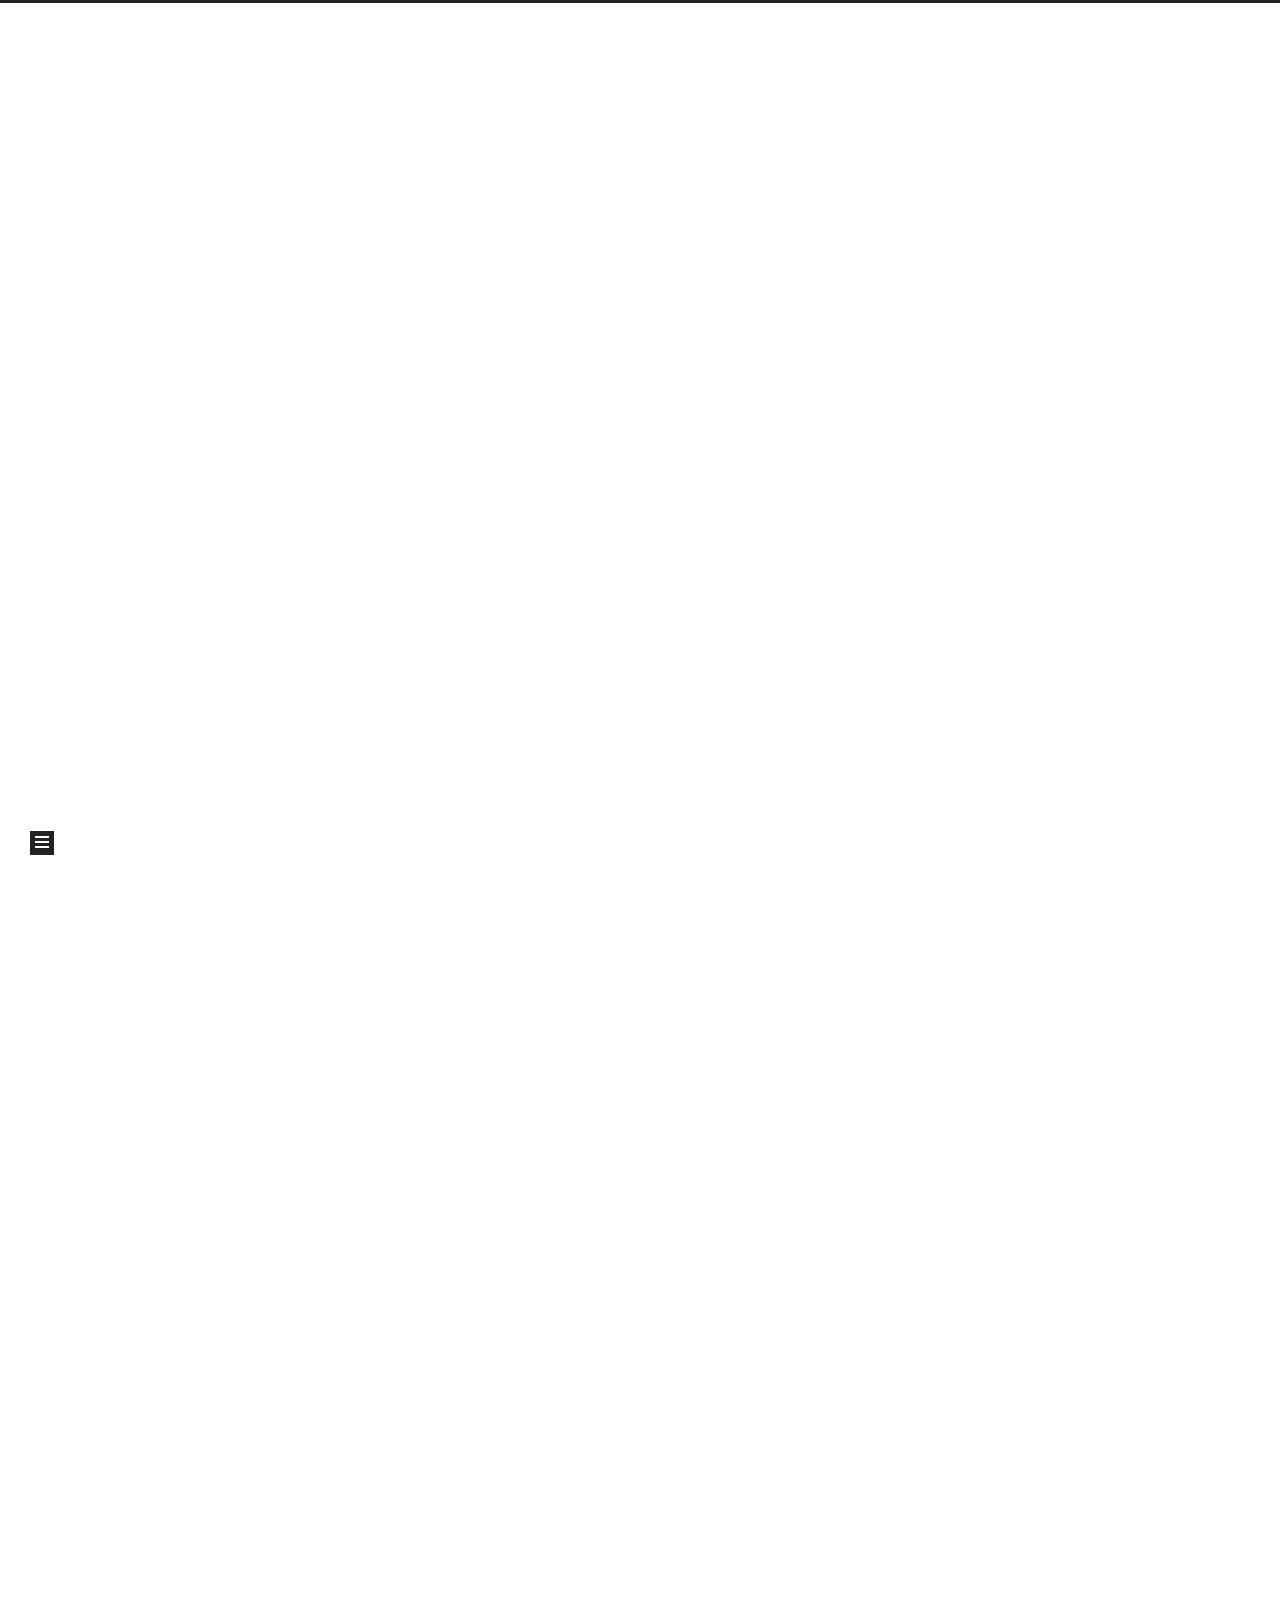
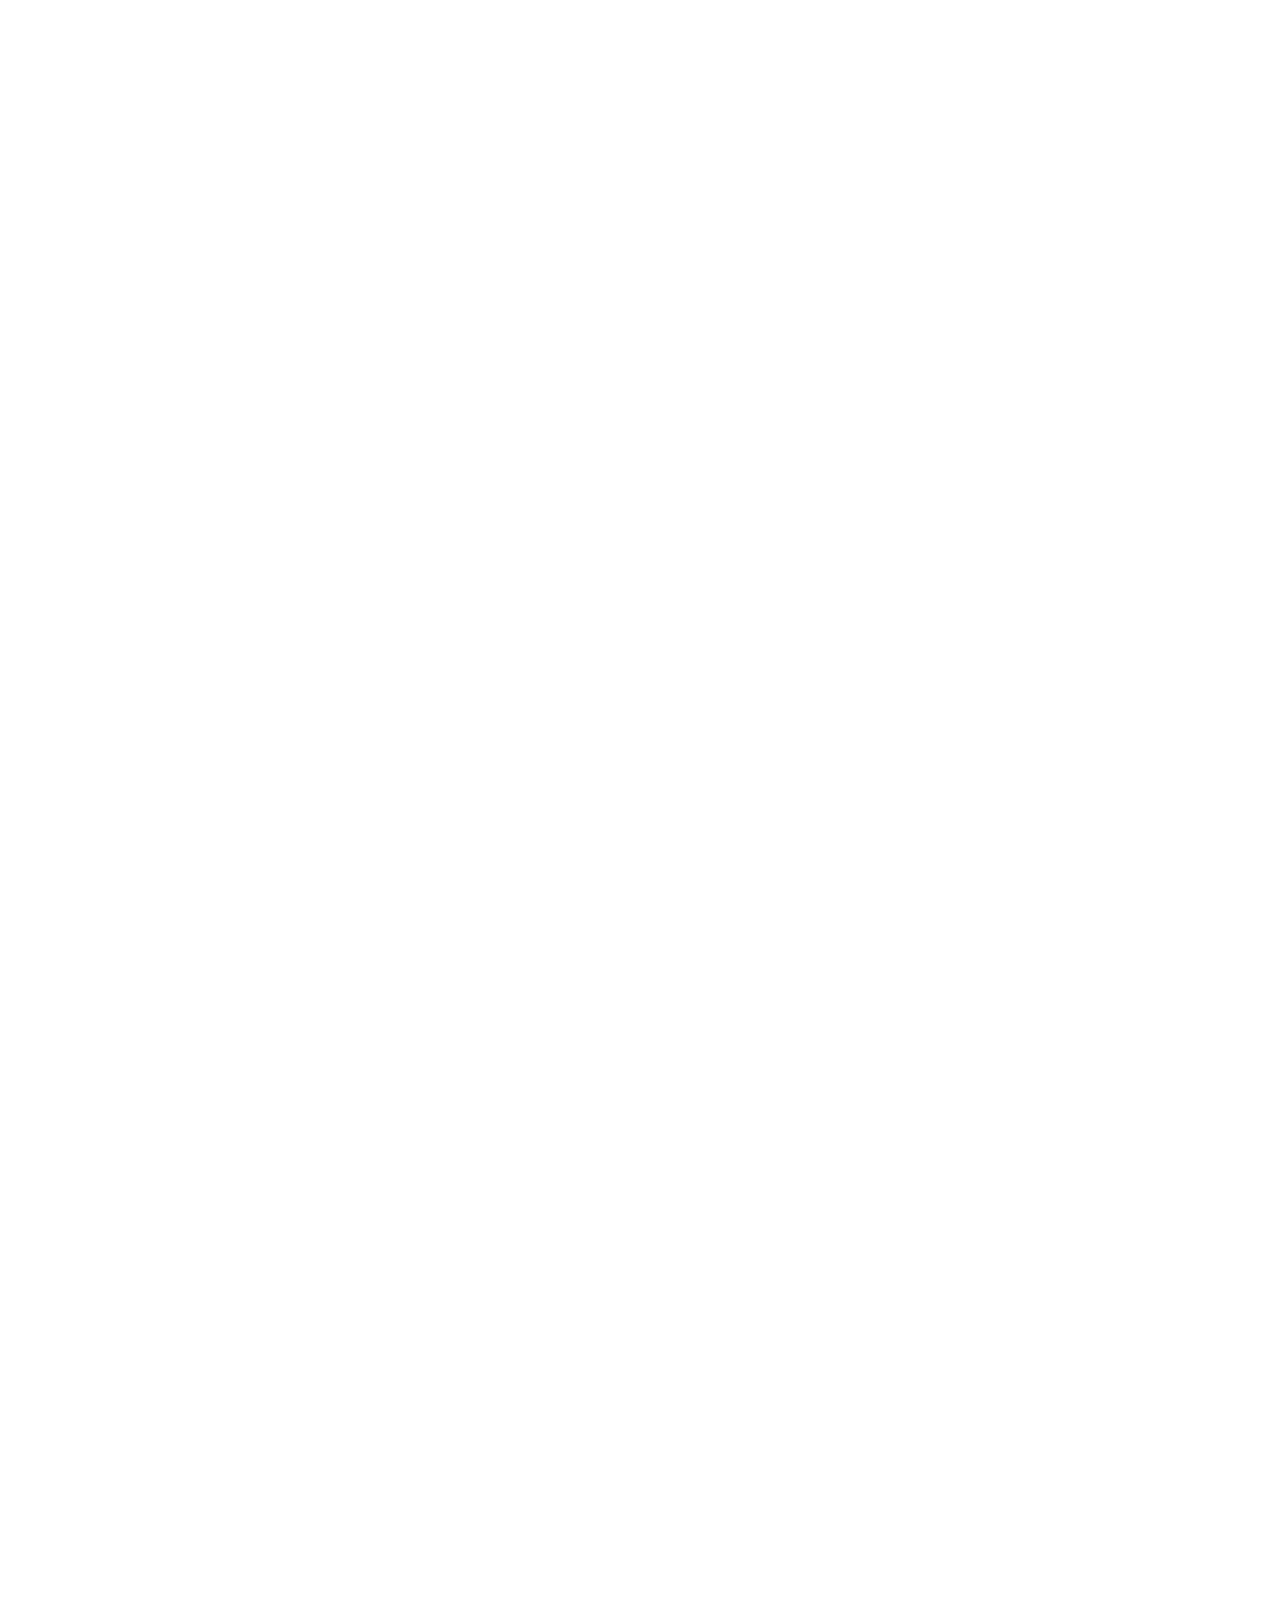
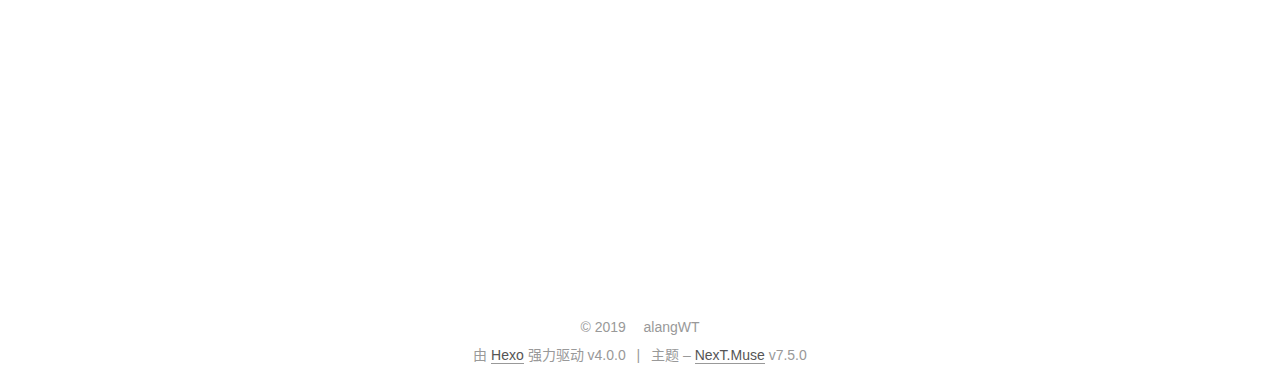
==== index.html @ 8edb8cb4 "Site updated: 2019-11-03 23:47:47" ====
<!DOCTYPE html>
<html lang="zh-CN">
<head>
  <meta charset="UTF-8">
<meta name="viewport" content="width=device-width, initial-scale=1, maximum-scale=2">
<meta name="theme-color" content="#222">
<meta name="generator" content="Hexo 4.0.0">
  <link rel="apple-touch-icon" sizes="180x180" href="/images/apple-touch-icon-next.png">
  <link rel="icon" type="image/png" sizes="32x32" href="/images/favicon-32x32-next.png">
  <link rel="icon" type="image/png" sizes="16x16" href="/images/favicon-16x16-next.png">
  <link rel="mask-icon" href="/images/logo.svg" color="#222">
  <link rel="alternate" href="/atom.xml" title="[object Object]" type="application/atom+xml">

<link rel="stylesheet" href="/css/main.css">


<link rel="stylesheet" href="/lib/font-awesome/css/font-awesome.min.css">


<script id="hexo-configurations">
  var NexT = window.NexT || {};
  var CONFIG = {
    root: '/',
    scheme: 'Muse',
    version: '7.5.0',
    exturl: false,
    sidebar: {"position":"left","display":"post","offset":12,"onmobile":false},
    copycode: {"enable":false,"show_result":false,"style":null},
    back2top: {"enable":true,"sidebar":false,"scrollpercent":false},
    bookmark: {"enable":false,"color":"#222","save":"auto"},
    fancybox: false,
    mediumzoom: false,
    lazyload: false,
    pangu: false,
    algolia: {
      appID: '',
      apiKey: '',
      indexName: '',
      hits: {"per_page":10},
      labels: {"input_placeholder":"Search for Posts","hits_empty":"We didn't find any results for the search: ${query}","hits_stats":"${hits} results found in ${time} ms"}
    },
    localsearch: {"enable":false,"trigger":"auto","top_n_per_article":1,"unescape":false,"preload":false},
    path: '',
    motion: {"enable":true,"async":false,"transition":{"post_block":"fadeIn","post_header":"slideDownIn","post_body":"slideDownIn","coll_header":"slideLeftIn","sidebar":"slideUpIn"}},
    translation: {
      copy_button: '复制',
      copy_success: '复制成功',
      copy_failure: '复制失败'
    },
    sidebarPadding: 40
  };
</script>

  <meta name="description" content="纪实,算法,信号,学习.">
<meta property="og:type" content="website">
<meta property="og:title" content="[object Object]">
<meta property="og:url" content="http:&#x2F;&#x2F;yoursite.com&#x2F;nightteam&#x2F;index.html">
<meta property="og:site_name" content="[object Object]">
<meta property="og:description" content="纪实,算法,信号,学习.">
<meta property="og:locale" content="zh-CN">
<meta name="twitter:card" content="summary">

<link rel="canonical" href="http://yoursite.com/nightteam/">


<script id="page-configurations">
  // https://hexo.io/docs/variables.html
  CONFIG.page = {
    sidebar: "",
    isHome: true,
    isPost: false,
    isPage: false,
    isArchive: false
  };
</script>

  <title>[object Object]</title>
  






  <noscript>
  <style>
  .use-motion .brand,
  .use-motion .menu-item,
  .sidebar-inner,
  .use-motion .post-block,
  .use-motion .pagination,
  .use-motion .comments,
  .use-motion .post-header,
  .use-motion .post-body,
  .use-motion .collection-header { opacity: initial; }

  .use-motion .site-title,
  .use-motion .site-subtitle {
    opacity: initial;
    top: initial;
  }

  .use-motion .logo-line-before i { left: initial; }
  .use-motion .logo-line-after i { right: initial; }
  </style>
</noscript>

</head>

<body itemscope itemtype="http://schema.org/WebPage">
  <div class="container use-motion">
    <div class="headband"></div>

    <header class="header" itemscope itemtype="http://schema.org/WPHeader">
      <div class="header-inner"><div class="site-brand-container">
  <div class="site-meta">

    <div>
      <a href="/" class="brand" rel="start">
        <span class="logo-line-before"><i></i></span>
        <span class="site-title">[object Object]</span>
        <span class="logo-line-after"><i></i></span>
      </a>
    </div>
        <p class="site-subtitle">脚印会旧而梦还在走,太阳尚远但一定会有</p>
  </div>

  <div class="site-nav-toggle">
    <div class="toggle" aria-label="切换导航栏">
      <span class="toggle-line toggle-line-first"></span>
      <span class="toggle-line toggle-line-middle"></span>
      <span class="toggle-line toggle-line-last"></span>
    </div>
  </div>
</div>


<nav class="site-nav">
  
  <ul id="menu" class="menu">
        <li class="menu-item menu-item-home">

    <a href="/" rel="section"><i class="fa fa-fw fa-home"></i>首页</a>

  </li>
        <li class="menu-item menu-item-archives">

    <a href="/archives/" rel="section"><i class="fa fa-fw fa-archive"></i>归档</a>

  </li>
  </ul>

</nav>
</div>
    </header>

    
  <div class="back-to-top">
    <i class="fa fa-arrow-up"></i>
    <span>0%</span>
  </div>


    <main class="main">
      <div class="main-inner">
        <div class="content-wrap">
          

          <div class="content">
            

  <div class="posts-expand">
        
  
  
  <article itemscope itemtype="http://schema.org/Article" class="post-block home" lang="zh-CN">
    <link itemprop="mainEntityOfPage" href="http://yoursite.com/nightteam/2019/11/03/markdown/">

    <span hidden itemprop="author" itemscope itemtype="http://schema.org/Person">
      <meta itemprop="image" content="/images/avatar.gif">
      <meta itemprop="name" content="alangWT">
      <meta itemprop="description" content="纪实,算法,信号,学习.">
    </span>

    <span hidden itemprop="publisher" itemscope itemtype="http://schema.org/Organization">
      <meta itemprop="name" content="[object Object]">
    </span>
      <header class="post-header">
        <h1 class="post-title" itemprop="name headline">
          
            <a href="/2019/11/03/markdown/" class="post-title-link" itemprop="url">markdown</a>
        </h1>

        <div class="post-meta">
            <span class="post-meta-item">
              <span class="post-meta-item-icon">
                <i class="fa fa-calendar-o"></i>
              </span>
              <span class="post-meta-item-text">发表于</span>
              

              <time title="创建时间：2019-11-03 19:09:07 / 修改时间：19:10:21" itemprop="dateCreated datePublished" datetime="2019-11-03T19:09:07+08:00">2019-11-03</time>
            </span>

          

        </div>
      </header>

    
    
    
    <div class="post-body" itemprop="articleBody">

      
          <h1 id="Day-1-Learning-How-to-use-Markdown"><a href="#Day-1-Learning-How-to-use-Markdown" class="headerlink" title="Day 1 Learning How to use Markdown ?"></a>Day 1 Learning <code>How to use Markdown ?</code></h1><ul>
<li><p>2019.10.9</p>
<p>  接触markdown<br>  斜体:<em>文字</em><br>  粗体:<strong>文字</strong><br>  分割线:</p>
<hr>
<p>  粗斜体:<strong><em>文字</em></strong>  </p>
<h1 id="标题"><a href="#标题" class="headerlink" title="标题"></a>标题</h1><h2 id="标题二级"><a href="#标题二级" class="headerlink" title="标题二级"></a>标题二级</h2><p>  1.列表<br>  2.列表  </p>
<ul>
<li>列表  </li>
</ul>
<ul>
<li>列表  </li>
</ul>
<ul>
<li>列表  </li>
</ul>
<hr>
<p>  <code>代码框</code><br>  <a href="https://github.com/TaowuNO1/TaowuNO1.github.io" target="_blank" rel="noopener">名称</a><br>  <img src="https://imgsa.baidu.com/forum/w%3D580/sign=a6c605584910b912bfc1f6f6f3fffcb5/79c2e71190ef76c6cc38b9c89316fdfaae51670e.jpg" alt="图片">)(地址又叫URL(相对路径))   </p>
<hr>
<p>  [图片3] [1]<br>  大幅度<br>  [1] :  <a href="https://imgsa.baidu.com/forum/w%3D580/sign=a6c605584910b912bfc1f6f6f3fffcb5/79c2e71190ef76c6cc38b9c89316fdfaae51670e.jpg" target="_blank" rel="noopener">https://imgsa.baidu.com/forum/w%3D580/sign=a6c605584910b912bfc1f6f6f3fffcb5/79c2e71190ef76c6cc38b9c89316fdfaae51670e.jpg</a>  </p>
<hr>
<h1 id="Day-2-Learning-numpy"><a href="#Day-2-Learning-numpy" class="headerlink" title="Day 2 Learning numpy"></a>Day 2 Learning <code>numpy</code></h1></li>
<li><p>2019.10.11   </p>
<p><a href="https://docs.scipy.org/doc/numpy/reference/generated/numpy.convolve.html#r17" target="_blank" rel="noopener">numpy.convolve</a><br><a href="https://blog.csdn.net/wkj3022073/article/details/45585837" target="_blank" rel="noopener">Convolution卷积算法python以numpy，Matplotlib实现</a></p>
</li>
</ul>

      
    </div>

    
    
    
      <footer class="post-footer">
        <div class="post-eof"></div>
      </footer>
  </article>
  
  
  

        
  
  
  <article itemscope itemtype="http://schema.org/Article" class="post-block home" lang="zh-CN">
    <link itemprop="mainEntityOfPage" href="http://yoursite.com/nightteam/2019/11/03/hello-world/">

    <span hidden itemprop="author" itemscope itemtype="http://schema.org/Person">
      <meta itemprop="image" content="/images/avatar.gif">
      <meta itemprop="name" content="alangWT">
      <meta itemprop="description" content="纪实,算法,信号,学习.">
    </span>

    <span hidden itemprop="publisher" itemscope itemtype="http://schema.org/Organization">
      <meta itemprop="name" content="[object Object]">
    </span>
      <header class="post-header">
        <h1 class="post-title" itemprop="name headline">
          
            <a href="/2019/11/03/hello-world/" class="post-title-link" itemprop="url">Hello World</a>
        </h1>

        <div class="post-meta">
            <span class="post-meta-item">
              <span class="post-meta-item-icon">
                <i class="fa fa-calendar-o"></i>
              </span>
              <span class="post-meta-item-text">发表于</span>

              <time title="创建时间：2019-11-03 18:53:00" itemprop="dateCreated datePublished" datetime="2019-11-03T18:53:00+08:00">2019-11-03</time>
            </span>

          

        </div>
      </header>

    
    
    
    <div class="post-body" itemprop="articleBody">

      
          <p>Welcome to <a href="https://hexo.io/" target="_blank" rel="noopener">Hexo</a>! This is your very first post. Check <a href="https://hexo.io/docs/" target="_blank" rel="noopener">documentation</a> for more info. If you get any problems when using Hexo, you can find the answer in <a href="https://hexo.io/docs/troubleshooting.html" target="_blank" rel="noopener">troubleshooting</a> or you can ask me on <a href="https://github.com/hexojs/hexo/issues" target="_blank" rel="noopener">GitHub</a>.</p>
<h2 id="Quick-Start"><a href="#Quick-Start" class="headerlink" title="Quick Start"></a>Quick Start</h2><h3 id="Create-a-new-post"><a href="#Create-a-new-post" class="headerlink" title="Create a new post"></a>Create a new post</h3><figure class="highlight bash"><table><tr><td class="gutter"><pre><span class="line">1</span><br></pre></td><td class="code"><pre><span class="line">$ hexo new <span class="string">"My New Post"</span></span><br></pre></td></tr></table></figure>

<p>More info: <a href="https://hexo.io/docs/writing.html" target="_blank" rel="noopener">Writing</a></p>
<h3 id="Run-server"><a href="#Run-server" class="headerlink" title="Run server"></a>Run server</h3><figure class="highlight bash"><table><tr><td class="gutter"><pre><span class="line">1</span><br></pre></td><td class="code"><pre><span class="line">$ hexo server</span><br></pre></td></tr></table></figure>

<p>More info: <a href="https://hexo.io/docs/server.html" target="_blank" rel="noopener">Server</a></p>
<h3 id="Generate-static-files"><a href="#Generate-static-files" class="headerlink" title="Generate static files"></a>Generate static files</h3><figure class="highlight bash"><table><tr><td class="gutter"><pre><span class="line">1</span><br></pre></td><td class="code"><pre><span class="line">$ hexo generate</span><br></pre></td></tr></table></figure>

<p>More info: <a href="https://hexo.io/docs/generating.html" target="_blank" rel="noopener">Generating</a></p>
<h3 id="Deploy-to-remote-sites"><a href="#Deploy-to-remote-sites" class="headerlink" title="Deploy to remote sites"></a>Deploy to remote sites</h3><figure class="highlight bash"><table><tr><td class="gutter"><pre><span class="line">1</span><br></pre></td><td class="code"><pre><span class="line">$ hexo deploy</span><br></pre></td></tr></table></figure>

<p>More info: <a href="https://hexo.io/docs/one-command-deployment.html" target="_blank" rel="noopener">Deployment</a></p>

      
    </div>

    
    
    
      <footer class="post-footer">
        <div class="post-eof"></div>
      </footer>
  </article>
  
  
  

        
  
  
  <article itemscope itemtype="http://schema.org/Article" class="post-block home" lang="zh-CN">
    <link itemprop="mainEntityOfPage" href="http://yoursite.com/nightteam/2019/11/03/post/">

    <span hidden itemprop="author" itemscope itemtype="http://schema.org/Person">
      <meta itemprop="image" content="/images/avatar.gif">
      <meta itemprop="name" content="alangWT">
      <meta itemprop="description" content="纪实,算法,信号,学习.">
    </span>

    <span hidden itemprop="publisher" itemscope itemtype="http://schema.org/Organization">
      <meta itemprop="name" content="[object Object]">
    </span>
      <header class="post-header">
        <h1 class="post-title" itemprop="name headline">
          
            <a href="/2019/11/03/post/" class="post-title-link" itemprop="url">[object Object]</a>
        </h1>

        <div class="post-meta">
            <span class="post-meta-item">
              <span class="post-meta-item-icon">
                <i class="fa fa-calendar-o"></i>
              </span>
              <span class="post-meta-item-text">发表于</span>

              <time title="创建时间：2019-11-03 18:53:00" itemprop="dateCreated datePublished" datetime="2019-11-03T18:53:00+08:00">2019-11-03</time>
            </span>

          

        </div>
      </header>

    
    
    
    <div class="post-body" itemprop="articleBody">

      
          
      
    </div>

    
    
    
      <footer class="post-footer">
        <div class="post-eof"></div>
      </footer>
  </article>
  
  
  

  </div>

  



          </div>
          

        </div>
          
  
  <div class="toggle sidebar-toggle">
    <span class="toggle-line toggle-line-first"></span>
    <span class="toggle-line toggle-line-middle"></span>
    <span class="toggle-line toggle-line-last"></span>
  </div>

  <aside class="sidebar">
    <div class="sidebar-inner">

      <ul class="sidebar-nav motion-element">
        <li class="sidebar-nav-toc">
          文章目录
        </li>
        <li class="sidebar-nav-overview">
          站点概览
        </li>
      </ul>

      <!--noindex-->
      <div class="post-toc-wrap sidebar-panel">
      </div>
      <!--/noindex-->

      <div class="site-overview-wrap sidebar-panel">
        <div class="site-author motion-element" itemprop="author" itemscope itemtype="http://schema.org/Person">
  <img class="site-author-image" itemprop="image" alt="alangWT"
    src="/images/avatar.gif">
  <p class="site-author-name" itemprop="name">alangWT</p>
  <div class="site-description" itemprop="description">纪实,算法,信号,学习.</div>
</div>
<div class="site-state-wrap motion-element">
  <nav class="site-state">
      <div class="site-state-item site-state-posts">
          <a href="/archives/">
        
          <span class="site-state-item-count">3</span>
          <span class="site-state-item-name">日志</span>
        </a>
      </div>
  </nav>
</div>
  <div class="feed-link motion-element">
    <a href="/atom.xml" rel="alternate">
      <i class="fa fa-rss"></i>RSS
    </a>
  </div>



      </div>

    </div>
  </aside>
  <div id="sidebar-dimmer"></div>


      </div>
    </main>

    <footer class="footer">
      <div class="footer-inner">
        

<div class="copyright">
  
  &copy; 
  <span itemprop="copyrightYear">2019</span>
  <span class="with-love">
    <i class="fa fa-user"></i>
  </span>
  <span class="author" itemprop="copyrightHolder">alangWT</span>
</div>
  <div class="powered-by">由 <a href="https://hexo.io/" class="theme-link" rel="noopener" target="_blank">Hexo</a> 强力驱动 v4.0.0
  </div>
  <span class="post-meta-divider">|</span>
  <div class="theme-info">主题 – <a href="https://muse.theme-next.org/" class="theme-link" rel="noopener" target="_blank">NexT.Muse</a> v7.5.0
  </div>

        












        
      </div>
    </footer>
  </div>

  
  <script src="/lib/anime.min.js"></script>
  <script src="/lib/velocity/velocity.min.js"></script>
  <script src="/lib/velocity/velocity.ui.min.js"></script>
<script src="/js/utils.js"></script><script src="/js/motion.js"></script>
<script src="/js/schemes/muse.js"></script>
<script src="/js/next-boot.js"></script>



  
















  

  

</body>
</html>
---- css/main.css ----
html {
  line-height: 1.15; /* 1 */
  -webkit-text-size-adjust: 100%; /* 2 */
}
body {
  margin: 0;
}
main {
  display: block;
}
h1 {
  font-size: 2em;
  margin: 0.67em 0;
}
hr {
  box-sizing: content-box; /* 1 */
  height: 0; /* 1 */
  overflow: visible; /* 2 */
}
pre {
  font-family: monospace, monospace; /* 1 */
  font-size: 1em; /* 2 */
}
a {
  background: transparent;
}
abbr[title] {
  border-bottom: none; /* 1 */
  text-decoration: underline; /* 2 */
  text-decoration: underline dotted; /* 2 */
}
b,
strong {
  font-weight: bolder;
}
code,
kbd,
samp {
  font-family: monospace, monospace; /* 1 */
  font-size: 1em; /* 2 */
}
small {
  font-size: 80%;
}
sub,
sup {
  font-size: 75%;
  line-height: 0;
  position: relative;
  vertical-align: baseline;
}
sub {
  bottom: -0.25em;
}
sup {
  top: -0.5em;
}
img {
  border-style: none;
}
button,
input,
optgroup,
select,
textarea {
  font-family: inherit; /* 1 */
  font-size: 100%; /* 1 */
  line-height: 1.15; /* 1 */
  margin: 0; /* 2 */
}
button,
input {
/* 1 */
  overflow: visible;
}
button,
select {
/* 1 */
  text-transform: none;
}
button,
[type='button'],
[type='reset'],
[type='submit'] {
  -webkit-appearance: button;
}
button::-moz-focus-inner,
[type='button']::-moz-focus-inner,
[type='reset']::-moz-focus-inner,
[type='submit']::-moz-focus-inner {
  border-style: none;
  padding: 0;
}
button:-moz-focusring,
[type='button']:-moz-focusring,
[type='reset']:-moz-focusring,
[type='submit']:-moz-focusring {
  outline: 1px dotted ButtonText;
}
fieldset {
  padding: 0.35em 0.75em 0.625em;
}
legend {
  box-sizing: border-box; /* 1 */
  color: inherit; /* 2 */
  display: table; /* 1 */
  max-width: 100%; /* 1 */
  padding: 0; /* 3 */
  white-space: normal; /* 1 */
}
progress {
  vertical-align: baseline;
}
textarea {
  overflow: auto;
}
[type='checkbox'],
[type='radio'] {
  box-sizing: border-box; /* 1 */
  padding: 0; /* 2 */
}
[type='number']::-webkit-inner-spin-button,
[type='number']::-webkit-outer-spin-button {
  height: auto;
}
[type='search'] {
  outline-offset: -2px; /* 2 */
  -webkit-appearance: textfield; /* 1 */
}
[type='search']::-webkit-search-decoration {
  -webkit-appearance: none;
}
::-webkit-file-upload-button {
  font: inherit; /* 2 */
  -webkit-appearance: button; /* 1 */
}
details {
  display: block;
}
summary {
  display: list-item;
}
template {
  display: none;
}
[hidden] {
  display: none;
}
::selection {
  background: #262a30;
  color: #fff;
}
html,
body {
  height: 100%;
}
body {
  background: #fff;
  color: #555;
  font-family: 'Lato', "PingFang SC", "Microsoft YaHei", sans-serif;
  font-size: 1em;
  line-height: 2;
}
@media (max-width: 991px) {
  body {
    padding-left: 0 !important;
    padding-right: 0 !important;
  }
}
h1,
h2,
h3,
h4,
h5,
h6 {
  font-family: 'Lato', "PingFang SC", "Microsoft YaHei", sans-serif;
  font-weight: bold;
  line-height: 1.5;
  margin: 20px 0 15px;
  padding: 0;
}
h1 {
  font-size: 1.5em;
}
h2 {
  font-size: 1.375em;
}
h3 {
  font-size: 1.25em;
}
h4 {
  font-size: 1.125em;
}
h5 {
  font-size: 1em;
}
h6 {
  font-size: 0.875em;
}
p {
  margin: 0 0 20px 0;
}
a,
span.exturl {
  overflow-wrap: break-word;
  word-wrap: break-word;
  border-bottom: 1px solid #999;
  color: #555;
  outline: 0;
  text-decoration: none;
  cursor: pointer;
}
a:hover,
span.exturl:hover {
  border-bottom-color: #222;
  color: #222;
}
iframe,
img,
video {
  display: block;
  margin-left: auto;
  margin-right: auto;
  max-width: 100%;
}
hr {
  background-color: #ddd;
  background-image: repeating-linear-gradient(-45deg, #fff, #fff 4px, transparent 4px, transparent 8px);
  border: 0;
  height: 3px;
  margin: 40px 0;
}
blockquote {
  border-left: 4px solid #ddd;
  color: #666;
  margin: 0;
  padding: 0 15px;
}
blockquote cite::before {
  content: '-';
  padding: 0 5px;
}
dt {
  font-weight: 700;
}
dd {
  margin: 0;
  padding: 0;
}
kbd {
  background-color: #f5f5f5;
  background-image: linear-gradient(#eee, #fff, #eee);
  border: 1px solid #ccc;
  border-radius: 0.2em;
  box-shadow: 0.1em 0.1em 0.2em rgba(0,0,0,0.1);
  font-family: inherit;
  padding: 0.1em 0.3em;
  white-space: nowrap;
}
.table-container {
  -webkit-overflow-scrolling: touch;
  overflow: auto;
}
table {
  border-collapse: collapse;
  border-spacing: 0;
  font-size: 0.875em;
  margin: 0 0 20px 0;
  width: 100%;
}
table > tbody > tr:nth-of-type(odd) {
  background: #f9f9f9;
}
table > tbody > tr:hover {
  background: #f5f5f5;
}
caption,
th,
td {
  font-weight: normal;
  padding: 8px;
  text-align: left;
  vertical-align: middle;
}
th,
td {
  border: 1px solid #ddd;
  border-bottom: 3px solid #ddd;
}
th {
  font-weight: 700;
  padding-bottom: 10px;
}
td {
  border-bottom-width: 1px;
}
.btn {
  background: #222;
  border: 2px solid #222;
  border-radius: 0;
  color: #fff;
  display: inline-block;
  font-size: 0.875em;
  line-height: 2;
  padding: 0 20px;
  text-decoration: none;
  transition-property: background-color;
  transition-delay: 0s;
  transition-duration: 0.2s;
  transition-timing-function: ease-in-out;
}
.btn:hover {
  background: #fff;
  border-color: #222;
  color: #222;
}
.btn + .btn {
  margin: 0 0 8px 8px;
}
.btn .fa-fw {
  text-align: left;
  width: 1.285714285714286em;
}
.toggle {
  line-height: 0;
}
.toggle .toggle-line {
  background: #fff;
  display: inline-block;
  height: 2px;
  left: 0;
  position: relative;
  top: 0;
  transition: all 0.4s;
  vertical-align: top;
  width: 100%;
}
.toggle .toggle-line:not(:first-child) {
  margin-top: 3px;
}
.toggle.toggle-arrow .toggle-line-first {
  left: 50%;
  top: 2px;
  transform: rotate(45deg);
  width: 50%;
}
.toggle.toggle-arrow .toggle-line-middle {
  left: 2px;
  width: 90%;
}
.toggle.toggle-arrow .toggle-line-last {
  left: 50%;
  top: -2px;
  transform: rotate(-45deg);
  width: 50%;
}
.toggle.toggle-close .toggle-line-first {
  transform: rotate(-45deg);
  top: 5px;
}
.toggle.toggle-close .toggle-line-middle {
  opacity: 0;
}
.toggle.toggle-close .toggle-line-last {
  transform: rotate(45deg);
  top: -5px;
}
pre,
.highlight {
  background: #f7f7f7;
  color: #4d4d4c;
  line-height: 1.6;
  margin: 0 auto 20px;
}
pre,
code {
  font-family: consolas, Menlo, monospace, "PingFang SC", "Microsoft YaHei";
}
code {
  background: #eee;
  border-radius: 3px;
  color: #555;
  padding: 2px 4px;
  overflow-wrap: break-word;
  word-wrap: break-word;
}
pre {
  overflow: auto;
  padding: 10px;
}
pre code {
  background: none;
  color: #4d4d4c;
  font-size: 0.875em;
  padding: 0;
  text-shadow: none;
}
.highlight *::selection {
  background: #d6d6d6;
}
.highlight pre {
  border: 0;
  margin: 0;
  padding: 10px 0;
}
.highlight table {
  border: 0;
  margin: 0;
  width: auto;
}
.highlight td {
  border: 0;
  padding: 0;
}
.highlight figcaption {
  background: #eee;
  color: #4d4d4c;
  line-height: 1em;
  margin: 0;
  padding: 0.5em;
}
.highlight figcaption::before,
.highlight figcaption::after {
  content: ' ';
  display: table;
}
.highlight figcaption::after {
  clear: both;
}
.highlight figcaption a {
  color: #4d4d4c;
  float: right;
}
.highlight figcaption a:hover {
  border-bottom-color: #4d4d4c;
}
.highlight .gutter pre {
  background: #eff2f3;
  color: #869194;
  padding-left: 10px;
  padding-right: 10px;
  text-align: right;
}
.highlight .code pre {
  background: #f7f7f7;
  padding-left: 10px;
  width: 100%;
}
.gutter {
  -moz-user-select: none;
  -ms-user-select: none;
  -webkit-user-select: none;
  user-select: none;
}
.gist table {
  width: auto;
}
.gist table td {
  border: 0;
}
pre .deletion {
  background: #fdd;
}
pre .addition {
  background: #dfd;
}
pre .meta {
  color: #eab700;
  -moz-user-select: none;
  -ms-user-select: none;
  -webkit-user-select: none;
  user-select: none;
}
pre .comment {
  color: #8e908c;
}
pre .variable,
pre .attribute,
pre .tag,
pre .name,
pre .regexp,
pre .ruby .constant,
pre .xml .tag .title,
pre .xml .pi,
pre .xml .doctype,
pre .html .doctype,
pre .css .id,
pre .css .class,
pre .css .pseudo {
  color: #c82829;
}
pre .number,
pre .preprocessor,
pre .built_in,
pre .builtin-name,
pre .literal,
pre .params,
pre .constant,
pre .command {
  color: #f5871f;
}
pre .ruby .class .title,
pre .css .rules .attribute,
pre .string,
pre .symbol,
pre .value,
pre .inheritance,
pre .header,
pre .ruby .symbol,
pre .xml .cdata,
pre .special,
pre .formula {
  color: #718c00;
}
pre .title,
pre .css .hexcolor {
  color: #3e999f;
}
pre .function,
pre .python .decorator,
pre .python .title,
pre .ruby .function .title,
pre .ruby .title .keyword,
pre .perl .sub,
pre .javascript .title,
pre .coffeescript .title {
  color: #4271ae;
}
pre .keyword,
pre .javascript .function {
  color: #8959a8;
}
.blockquote-center {
  border-left: none;
  margin: 40px 0;
  padding: 0;
  position: relative;
  text-align: center;
}
.blockquote-center::before,
.blockquote-center::after {
  background-repeat: no-repeat;
  background-size: 22px 22px;
  content: ' ';
  display: block;
  height: 24px;
  opacity: 0.2;
  position: absolute;
  width: 100%;
}
.blockquote-center::before {
  background-image: url("../images/quote-l.svg");
  background-position: 0 -6px;
  border-top: 1px solid #ccc;
  top: -20px;
}
.blockquote-center::after {
  background-image: url("../images/quote-r.svg");
  background-position: 100% 8px;
  border-bottom: 1px solid #ccc;
  bottom: -20px;
}
.blockquote-center p,
.blockquote-center div {
  text-align: center;
}
.post-body .group-picture img {
  border: 0;
  margin: 0 auto;
  padding: 0 3px;
}
.post-body .group-picture-row {
  margin-bottom: 6px;
  overflow: hidden;
}
.post-body .group-picture-column {
  float: left;
  margin-bottom: 10px;
}
.post-body .label {
  display: inline;
  padding: 0 2px;
}
.post-body .label.default {
  background: #f0f0f0;
}
.post-body .label.primary {
  background: #efe6f7;
}
.post-body .label.info {
  background: #e5f2f8;
}
.post-body .label.success {
  background: #e7f4e9;
}
.post-body .label.warning {
  background: #fcf6e1;
}
.post-body .label.danger {
  background: #fae8eb;
}
.post-body .tabs {
  margin-bottom: 20px;
}
.post-body .tabs,
.tabs-comment {
  display: block;
  padding-top: 10px;
  position: relative;
}
.post-body .tabs ul.nav-tabs,
.tabs-comment ul.nav-tabs {
  display: flex;
  flex-wrap: wrap;
  margin: 0;
  margin-bottom: -1px;
  padding: 0;
}
@media (max-width: 413px) {
  .post-body .tabs ul.nav-tabs,
  .tabs-comment ul.nav-tabs {
    display: block;
    margin-bottom: 5px;
  }
}
.post-body .tabs ul.nav-tabs li.tab,
.tabs-comment ul.nav-tabs li.tab {
  background: #fff;
  border-bottom: 1px solid #ddd;
  border-left: 1px solid transparent;
  border-right: 1px solid transparent;
  border-top: 3px solid transparent;
  flex-grow: 1;
  list-style-type: none;
}
@media (max-width: 413px) {
  .post-body .tabs ul.nav-tabs li.tab,
  .tabs-comment ul.nav-tabs li.tab {
    border-bottom: 1px solid transparent;
    border-left: 3px solid transparent;
    border-right: 1px solid transparent;
    border-top: 1px solid transparent;
  }
}
.post-body .tabs ul.nav-tabs li.tab a,
.tabs-comment ul.nav-tabs li.tab a {
  border-bottom: initial;
  display: block;
  line-height: 1.8em;
  outline: 0;
  padding: 0.25em 0.75em;
  text-align: center;
  transition-delay: 0s;
  transition-duration: 0.2s;
  transition-timing-function: ease-out;
}
.post-body .tabs ul.nav-tabs li.tab a i,
.tabs-comment ul.nav-tabs li.tab a i {
  width: 1.285714285714286em;
}
.post-body .tabs ul.nav-tabs li.tab.active,
.tabs-comment ul.nav-tabs li.tab.active {
  border-bottom: 1px solid transparent;
  border-left: 1px solid #ddd;
  border-right: 1px solid #ddd;
  border-top: 3px solid #fc6423;
}
@media (max-width: 413px) {
  .post-body .tabs ul.nav-tabs li.tab.active,
  .tabs-comment ul.nav-tabs li.tab.active {
    border-bottom: 1px solid #ddd;
    border-left: 3px solid #fc6423;
    border-right: 1px solid #ddd;
    border-top: 1px solid #ddd;
  }
}
.post-body .tabs ul.nav-tabs li.tab.active a,
.tabs-comment ul.nav-tabs li.tab.active a {
  color: #555;
  cursor: default;
}
.post-body .tabs .tab-content .tab-pane,
.tabs-comment .tab-content .tab-pane {
  border: 1px solid #ddd;
  padding: 20px 20px 0 20px;
}
.post-body .tabs .tab-content .tab-pane:not(.active),
.tabs-comment .tab-content .tab-pane:not(.active) {
  display: none;
}
.post-body .tabs .tab-content .tab-pane.active,
.tabs-comment .tab-content .tab-pane.active {
  display: block;
}
.post-body .note {
  margin-bottom: 20px;
  padding: 15px;
  position: relative;
  border: 1px solid #eee;
  border-left-width: 5px;
  border-radius: 3px;
}
.post-body .note h2,
.post-body .note h3,
.post-body .note h4,
.post-body .note h5,
.post-body .note h6 {
  margin-top: 0;
  border-bottom: initial;
  margin-bottom: 0;
  padding-top: 0;
}
.post-body .note p:first-child,
.post-body .note ul:first-child,
.post-body .note ol:first-child,
.post-body .note table:first-child,
.post-body .note pre:first-child,
.post-body .note blockquote:first-child,
.post-body .note img:first-child {
  margin-top: 0;
}
.post-body .note p:last-child,
.post-body .note ul:last-child,
.post-body .note ol:last-child,
.post-body .note table:last-child,
.post-body .note pre:last-child,
.post-body .note blockquote:last-child,
.post-body .note img:last-child {
  margin-bottom: 0;
}
.post-body .note.default {
  border-left-color: #777;
}
.post-body .note.default h2,
.post-body .note.default h3,
.post-body .note.default h4,
.post-body .note.default h5,
.post-body .note.default h6 {
  color: #777;
}
.post-body .note.primary {
  border-left-color: #6f42c1;
}
.post-body .note.primary h2,
.post-body .note.primary h3,
.post-body .note.primary h4,
.post-body .note.primary h5,
.post-body .note.primary h6 {
  color: #6f42c1;
}
.post-body .note.info {
  border-left-color: #428bca;
}
.post-body .note.info h2,
.post-body .note.info h3,
.post-body .note.info h4,
.post-body .note.info h5,
.post-body .note.info h6 {
  color: #428bca;
}
.post-body .note.success {
  border-left-color: #5cb85c;
}
.post-body .note.success h2,
.post-body .note.success h3,
.post-body .note.success h4,
.post-body .note.success h5,
.post-body .note.success h6 {
  color: #5cb85c;
}
.post-body .note.warning {
  border-left-color: #f0ad4e;
}
.post-body .note.warning h2,
.post-body .note.warning h3,
.post-body .note.warning h4,
.post-body .note.warning h5,
.post-body .note.warning h6 {
  color: #f0ad4e;
}
.post-body .note.danger {
  border-left-color: #d9534f;
}
.post-body .note.danger h2,
.post-body .note.danger h3,
.post-body .note.danger h4,
.post-body .note.danger h5,
.post-body .note.danger h6 {
  color: #d9534f;
}
.pagination .prev,
.pagination .next,
.pagination .page-number,
.pagination .space {
  display: inline-block;
  margin: 0 10px;
  padding: 0 11px;
  position: relative;
  top: -1px;
}
@media (max-width: 767px) {
  .pagination .prev,
  .pagination .next,
  .pagination .page-number,
  .pagination .space {
    margin: 0 5px;
  }
}
.pagination {
  border-top: 1px solid #eee;
  margin: 120px 0 0;
  text-align: center;
}
.pagination .prev,
.pagination .next,
.pagination .page-number {
  border-bottom: 0;
  border-top: 1px solid #eee;
  transition-property: border-color;
  transition-delay: 0s;
  transition-duration: 0.2s;
  transition-timing-function: ease-in-out;
}
.pagination .prev:hover,
.pagination .next:hover,
.pagination .page-number:hover {
  border-top-color: #222;
}
.pagination .space {
  margin: 0;
  padding: 0;
}
.pagination .prev {
  margin-left: 0;
}
.pagination .next {
  margin-right: 0;
}
.pagination .page-number.current {
  background: #ccc;
  border-top-color: #ccc;
  color: #fff;
}
@media (max-width: 767px) {
  .pagination {
    border-top: none;
  }
  .pagination .prev,
  .pagination .next,
  .pagination .page-number {
    border-bottom: 1px solid #eee;
    border-top: 0;
    margin-bottom: 10px;
    padding: 0 10px;
  }
  .pagination .prev:hover,
  .pagination .next:hover,
  .pagination .page-number:hover {
    border-bottom-color: #222;
  }
}
.comments {
  margin: 60px 20px 0;
  overflow: hidden;
}
.comment-button-group {
  display: flex;
  flex-wrap: wrap-reverse;
  justify-content: center;
  margin: 1em 0;
}
.comment-button-group .comment-button {
  margin: 0.1em 0.2em;
}
.comment-button-group .comment-button.active {
  background: #fff;
  border-color: #222;
  color: #222;
}
.comment-position {
  display: none;
}
.comment-position.active {
  display: block;
}
.tabs-comment {
  background: #fff;
  margin-top: 4em;
  padding-top: 0;
}
.tabs-comment .comments {
  border: 0;
  box-shadow: none;
  margin-top: 0;
  padding-top: 0;
}
.container {
  min-height: 100%;
  position: relative;
}
.main-inner {
  margin: 0 auto;
  width: 700px;
}
@media (min-width: 1200px) {
  .main-inner {
    width: 800px;
  }
}
@media (min-width: 1600px) {
  .main-inner {
    width: 900px;
  }
}
.header {
  background: transparent;
}
.header-inner {
  margin: 0 auto;
  position: relative;
  width: 700px;
}
@media (min-width: 1200px) {
  .header-inner {
    width: 800px;
  }
}
@media (min-width: 1600px) {
  .header-inner {
    width: 900px;
  }
}
.headband {
  background: #222;
  height: 3px;
}
.site-meta {
  margin: 0;
  text-align: center;
}
@media (max-width: 767px) {
  .site-meta {
    text-align: center;
  }
}
.brand {
  background: #222;
  border-bottom: none;
  color: #fff;
  display: inline-block;
  line-height: 1.375em;
  padding: 0 40px;
  position: relative;
}
.brand:hover {
  color: #fff;
}
.site-title {
  display: inline-block;
  font-family: 'Lato', "PingFang SC", "Microsoft YaHei", sans-serif;
  font-size: 1.375em;
  font-weight: normal;
  line-height: 1.5;
  vertical-align: top;
}
.site-subtitle {
  color: #999;
  font-size: 0.8125em;
  margin-top: 10px;
}
.use-motion .brand {
  opacity: 0;
}
.use-motion .site-title,
.use-motion .site-subtitle,
.use-motion .custom-logo-image {
  opacity: 0;
  position: relative;
  top: -10px;
}
.site-nav-toggle {
  display: none;
  left: 10px;
  position: absolute;
}
@media (max-width: 767px) {
  .site-nav-toggle {
    display: block;
  }
}
.site-nav-toggle .toggle {
  background: transparent;
  border: 0;
  margin-top: 2px;
  padding: 10px;
  width: 22px;
}
.site-nav-toggle .toggle .toggle-line {
  background: #555;
  border-radius: 1px;
}
.site-nav {
  display: block;
}
@media (max-width: 767px) {
  .site-nav {
    border-top: 1px solid #ddd;
    clear: both;
    display: none;
    margin: 0 -10px;
    padding: 0 10px;
  }
}
.site-nav.site-nav-on {
  display: block;
}
.menu {
  margin-top: 20px;
  padding-left: 0;
  text-align: center;
}
.menu-item {
  display: inline-block;
  list-style: none;
  margin: 0 10px;
}
@media (max-width: 767px) {
  .menu-item {
    margin-top: 10px;
  }
}
.menu-item a,
.menu-item span.exturl {
  border-bottom: 0;
  display: block;
  font-size: 0.8125em;
  transition-property: border-color;
  transition-delay: 0s;
  transition-duration: 0.2s;
  transition-timing-function: ease-in-out;
}
@media (hover: none) {
  .menu-item a:hover,
  .menu-item span.exturl:hover {
    border-bottom-color: transparent !important;
  }
}
.menu-item .fa {
  margin-right: 8px;
}
.menu-item .badge {
  display: inline-block;
  font-weight: 700;
  line-height: 1;
  margin-left: 0.35em;
  margin-top: 0.35em;
  text-align: center;
  white-space: nowrap;
}
@media (max-width: 767px) {
  .menu-item .badge {
    float: right;
    margin-left: 0;
  }
}
.use-motion .menu-item {
  opacity: 0;
}
.sidebar {
  background: #222;
  bottom: 0;
  box-shadow: inset 0 2px 6px #000;
  position: fixed;
  top: 0;
  z-index: 1200;
}
.sidebar a,
.sidebar span.exturl {
  border-bottom-color: #555;
  color: #999;
}
.sidebar a:hover,
.sidebar span.exturl:hover {
  border-bottom-color: #eee;
  color: #eee;
}
@media (max-width: 991px) {
  .sidebar {
    display: none;
  }
}
.sidebar-inner {
  color: #999;
  padding: 20px 10px;
  text-align: center;
}
.site-overview-wrap {
  overflow-x: hidden;
  overflow-y: auto;
}
.cc-license {
  margin-top: 10px;
  text-align: center;
}
.cc-license .cc-opacity {
  border-bottom: none;
  opacity: 0.7;
}
.cc-license .cc-opacity:hover {
  opacity: 0.9;
}
.cc-license img {
  display: inline-block;
}
.site-author-image {
  border: 2px solid #333;
  display: block;
  height: auto;
  margin: 0 auto;
  max-width: 96px;
  padding: 2px;
}
.site-author-name {
  color: #f5f5f5;
  font-weight: normal;
  margin: 5px 0 0;
  text-align: center;
}
.site-description {
  color: #999;
  font-size: 1em;
  margin-top: 5px;
  text-align: center;
}
.links-of-author {
  margin-top: 15px;
}
.links-of-author a,
.links-of-author span.exturl {
  border-bottom-color: #555;
  display: inline-block;
  font-size: 0.8125em;
  margin-bottom: 10px;
  margin-right: 10px;
  vertical-align: middle;
}
.links-of-author a::before,
.links-of-author span.exturl::before {
  background: #1c1282;
  border-radius: 50%;
  content: ' ';
  display: inline-block;
  height: 4px;
  margin-right: 3px;
  vertical-align: middle;
  width: 4px;
}
.feed-link,
.chat {
  margin-top: 15px;
}
.feed-link a,
.chat a {
  border: 1px solid #fc6423;
  border-radius: 4px;
  color: #fc6423;
  display: inline-block;
  padding: 0 15px;
}
.feed-link a .fa,
.chat a .fa {
  margin-right: 5px;
}
.feed-link a:hover,
.chat a:hover {
  background: #fc6423;
  border: 1px solid #fc6423;
  color: #fff;
}
.feed-link a:hover .fa,
.chat a:hover .fa {
  color: #fff;
}
.links-of-blogroll {
  font-size: 0.8125em;
  margin-top: 10px;
}
.links-of-blogroll-title {
  font-size: 0.875em;
  font-weight: 600;
  margin-top: 0;
}
.links-of-blogroll-list {
  list-style: none;
  margin: 0;
  padding: 0;
}
.links-of-blogroll-item {
  padding: 2px 10px;
}
.links-of-blogroll-item a,
.links-of-blogroll-item span.exturl {
  box-sizing: border-box;
  display: inline-block;
  max-width: 280px;
  overflow: hidden;
  text-overflow: ellipsis;
  white-space: nowrap;
}
#sidebar-dimmer {
  display: none;
}
@media (max-width: 767px) {
  #sidebar-dimmer {
    background: #000;
    display: block;
    height: 100%;
    left: 100%;
    opacity: 0;
    position: fixed;
    top: 0;
    width: 100%;
    z-index: 1100;
  }
  .sidebar-active + #sidebar-dimmer {
    opacity: 0.7;
    transform: translateX(-100%);
    transition: opacity 0.5s;
  }
}
.sidebar-nav {
  margin: 0;
  padding-bottom: 20px;
  padding-left: 0;
}
.sidebar-nav li {
  border-bottom: 1px solid transparent;
  color: #555;
  cursor: pointer;
  display: inline-block;
  font-size: 0.875em;
}
.sidebar-nav li.sidebar-nav-overview {
  margin-left: 10px;
}
.sidebar-nav li:hover {
  color: #f5f5f5;
}
.sidebar-nav .sidebar-nav-active {
  border-bottom-color: #87daff;
  color: #87daff;
}
.sidebar-nav .sidebar-nav-active:hover {
  color: #87daff;
}
.sidebar-panel {
  display: none;
}
.sidebar-panel-active {
  display: block;
}
.sidebar-toggle {
  background: #222;
  bottom: 45px;
  cursor: pointer;
  height: 14px;
  left: 30px;
  padding: 5px;
  position: fixed;
  width: 14px;
  z-index: 1300;
}
@media (max-width: 991px) {
  .sidebar-toggle {
    left: 20px;
    opacity: 0.8;
    display: none;
  }
}
.sidebar-toggle:hover .toggle-line {
  background: #87daff;
}
.post-toc-wrap {
  overflow-x: hidden;
  overflow-y: auto;
}
.post-toc {
  font-size: 0.875em;
}
.post-toc ol {
  list-style: none;
  margin: 0;
  padding: 0 2px 5px 10px;
  text-align: left;
}
.post-toc ol > ol {
  padding-left: 0;
}
.post-toc ol a {
  border-bottom-color: #555;
  color: #999;
  transition-property: all;
  transition-delay: 0s;
  transition-duration: 0.2s;
  transition-timing-function: ease-in-out;
}
.post-toc ol a:hover {
  border-bottom-color: #ccc;
  color: #ccc;
}
.post-toc .nav-item {
  line-height: 1.8;
  overflow: hidden;
  text-overflow: ellipsis;
  white-space: nowrap;
}
.post-toc .nav .nav-child {
  display: none;
}
.post-toc .nav .active > .nav-child {
  display: block;
}
.post-toc .nav .active-current > .nav-child {
  display: block;
}
.post-toc .nav .active-current > .nav-child > .nav-item {
  display: block;
}
.post-toc .nav .active > a {
  border-bottom-color: #87daff;
  color: #87daff;
}
.post-toc .nav .active-current > a {
  color: #87daff;
}
.post-toc .nav .active-current > a:hover {
  color: #87daff;
}
.site-state {
  display: flex;
  justify-content: center;
  line-height: 1.4;
  margin-top: 10px;
  overflow: hidden;
  text-align: center;
  white-space: nowrap;
}
.site-state-item {
  padding: 0 15px;
}
.site-state-item:not(:first-child) {
  border-left: 1px solid #333;
}
.site-state-item a {
  border-bottom: none;
}
.site-state-item-count {
  color: inherit;
  display: block;
  font-size: 1.25em;
  font-weight: 600;
  text-align: center;
}
.site-state-item-name {
  color: inherit;
  font-size: 0.875em;
}
.footer {
  color: #999;
  font-size: 0.875em;
  padding: 20px 0;
}
.footer.footer-fixed {
  bottom: 0;
  left: 0;
  position: absolute;
  right: 0;
}
.footer img {
  border: 0;
}
.footer-inner {
  box-sizing: border-box;
  margin: 0 auto;
  text-align: center;
  width: 700px;
}
@media (min-width: 1200px) {
  .footer-inner {
    width: 800px;
  }
}
@media (min-width: 1600px) {
  .footer-inner {
    width: 900px;
  }
}
.with-love {
  color: #808080;
  display: inline-block;
  margin: 0 5px;
}
.powered-by,
.theme-info {
  display: inline-block;
}
@-moz-keyframes iconAnimate {
  0%, 100% {
    transform: scale(1);
  }
  10%, 30% {
    transform: scale(0.9);
  }
  20%, 40%, 60%, 80% {
    transform: scale(1.1);
  }
  50%, 70% {
    transform: scale(1.1);
  }
}
@-webkit-keyframes iconAnimate {
  0%, 100% {
    transform: scale(1);
  }
  10%, 30% {
    transform: scale(0.9);
  }
  20%, 40%, 60%, 80% {
    transform: scale(1.1);
  }
  50%, 70% {
    transform: scale(1.1);
  }
}
@-o-keyframes iconAnimate {
  0%, 100% {
    transform: scale(1);
  }
  10%, 30% {
    transform: scale(0.9);
  }
  20%, 40%, 60%, 80% {
    transform: scale(1.1);
  }
  50%, 70% {
    transform: scale(1.1);
  }
}
@keyframes iconAnimate {
  0%, 100% {
    transform: scale(1);
  }
  10%, 30% {
    transform: scale(0.9);
  }
  20%, 40%, 60%, 80% {
    transform: scale(1.1);
  }
  50%, 70% {
    transform: scale(1.1);
  }
}
.back-to-top {
  background: #222;
  bottom: -100px;
  box-sizing: border-box;
  color: #fff;
  cursor: pointer;
  font-size: 12px;
  left: 30px;
  opacity: 1;
  padding: 0 6px;
  position: fixed;
  text-align: center;
  transition-property: bottom;
  z-index: 1300;
  transition-delay: 0s;
  transition-duration: 0.2s;
  transition-timing-function: ease-in-out;
  width: 24px;
}
.back-to-top span {
  display: none;
}
.back-to-top:hover {
  color: #87daff;
}
.back-to-top.back-to-top-on {
  bottom: 19px;
}
@media (max-width: 991px) {
  .back-to-top {
    left: 20px;
    opacity: 0.8;
  }
}
.post-body {
  overflow-wrap: break-word;
  word-wrap: break-word;
  font-family: 'Lato', "PingFang SC", "Microsoft YaHei", sans-serif;
}
@media (min-width: 1200px) {
  .post-body {
    font-size: 1.125em;
  }
}
.post-body span.exturl .fa {
  font-size: 0.875em;
  margin-left: 4px;
}
.post-body .image-caption,
.post-body .figure .caption {
  color: #999;
  font-size: 0.875em;
  font-weight: bold;
  line-height: 1;
  margin: -20px auto 15px;
  text-align: center;
}
.post-sticky-flag {
  display: inline-block;
  transform: rotate(30deg);
}
.post-button {
  margin-top: 40px;
  text-align: center;
}
.use-motion .post-block,
.use-motion .pagination,
.use-motion .comments {
  opacity: 0;
}
.use-motion .post-header {
  opacity: 0;
}
.use-motion .post-body {
  opacity: 0;
}
.use-motion .collection-header {
  opacity: 0;
}
.posts-collapse {
  margin-left: 55px;
  position: relative;
}
@media (max-width: 767px) {
  .posts-collapse {
    margin-left: 20px;
    margin-right: 20px;
  }
}
.posts-collapse .collection-title {
  font-size: 1.125em;
  position: relative;
}
.posts-collapse .collection-title::before {
  background: #999;
  border: 1px solid #fff;
  border-radius: 50%;
  content: ' ';
  height: 10px;
  left: 0;
  margin-left: -6px;
  margin-top: -4px;
  position: absolute;
  top: 50%;
  width: 10px;
}
.posts-collapse .collection-year {
  margin: 60px 0;
  position: relative;
}
.posts-collapse .collection-year::before {
  background: #bbb;
  border-radius: 50%;
  content: ' ';
  height: 8px;
  left: 0;
  margin-left: -4px;
  margin-top: -4px;
  position: absolute;
  top: 50%;
  width: 8px;
}
.posts-collapse .collection-header {
  display: inline-block;
  margin: 0 0 0 20px;
}
.posts-collapse .collection-header small {
  color: #bbb;
  margin-left: 5px;
}
.posts-collapse .post-header {
  border-bottom: 1px dashed #ccc;
  margin: 30px 0;
  padding-left: 15px;
  position: relative;
  transition-property: border;
  transition-delay: 0s;
  transition-duration: 0.2s;
  transition-timing-function: ease-in-out;
}
.posts-collapse .post-header::before {
  background: #bbb;
  border: 1px solid #fff;
  border-radius: 50%;
  content: ' ';
  height: 6px;
  left: 0;
  margin-left: -4px;
  position: absolute;
  top: 0.75em;
  transition-property: background;
  width: 6px;
  transition-delay: 0s;
  transition-duration: 0.2s;
  transition-timing-function: ease-in-out;
}
.posts-collapse .post-header:hover {
  border-bottom-color: #666;
}
.posts-collapse .post-header:hover::before {
  background: #222;
}
.posts-collapse .post-meta {
  display: inline;
  font-size: 0.75em;
  margin-right: 10px;
}
.posts-collapse .post-title {
  display: inline;
  font-size: 1em;
  font-weight: normal;
  margin-bottom: 0;
  margin-top: 0;
}
.posts-collapse .post-title a,
.posts-collapse .post-title span.exturl {
  border-bottom: none;
  color: #666;
}
.posts-collapse::before {
  background: #f5f5f5;
  content: ' ';
  height: 100%;
  left: 0;
  margin-left: -2px;
  position: absolute;
  top: 1.25em;
  width: 4px;
}
.posts-collapse .fa-external-link {
  font-size: 0.875em;
  margin-left: 5px;
}
.post-eof {
  background: #ccc;
  height: 1px;
  margin: 80px auto 60px;
  text-align: center;
  width: 8%;
}
.post-block:last-child .post-eof {
  display: none;
}
.posts-expand {
  padding-top: 40px;
}
@media (max-width: 767px) {
  .posts-expand {
    margin: 0 20px;
  }
}
@media (min-width: 992px) {
  .post-body {
    text-align: justify;
  }
}
@media (max-width: 991px) {
  .post-body {
    text-align: justify;
  }
}
.post-body h2,
.post-body h3,
.post-body h4,
.post-body h5,
.post-body h6 {
  padding-top: 10px;
}
.post-body h2 .header-anchor,
.post-body h3 .header-anchor,
.post-body h4 .header-anchor,
.post-body h5 .header-anchor,
.post-body h6 .header-anchor {
  border-bottom-style: none;
  color: #ccc;
  float: right;
  margin-left: 10px;
  visibility: hidden;
}
.post-body h2 .header-anchor:hover,
.post-body h3 .header-anchor:hover,
.post-body h4 .header-anchor:hover,
.post-body h5 .header-anchor:hover,
.post-body h6 .header-anchor:hover {
  color: inherit;
}
.post-body h2:hover .header-anchor,
.post-body h3:hover .header-anchor,
.post-body h4:hover .header-anchor,
.post-body h5:hover .header-anchor,
.post-body h6:hover .header-anchor {
  visibility: visible;
}
.post-body img {
  border: 1px solid #ddd;
  box-sizing: border-box;
  padding: 3px;
}
@media (max-width: 767px) {
  .post-body img {
    padding: initial;
  }
}
.post-body iframe,
.post-body img,
.post-body video {
  margin-bottom: 20px;
}
.post-body .video-container {
  height: 0;
  margin-bottom: 20px;
  overflow: hidden;
  padding-top: 75%;
  position: relative;
  width: 100%;
}
.post-body .video-container iframe,
.post-body .video-container object,
.post-body .video-container embed {
  height: 100%;
  left: 0;
  margin: 0;
  position: absolute;
  top: 0;
  width: 100%;
}
.post-gallery {
  border-collapse: separate;
  display: table;
  table-layout: fixed;
  width: 100%;
}
.post-gallery .post-gallery-img {
  border: 0;
  display: table-cell;
  text-align: center;
  vertical-align: middle;
}
.post-gallery .post-gallery-img img {
  border: 0;
  max-height: 100%;
  max-width: 100%;
}
.post-gallery-row {
  display: table-row;
}
.posts-expand .post-header {
  font-size: 1.125em;
}
.posts-expand .post-title {
  overflow-wrap: break-word;
  word-wrap: break-word;
  font-weight: 400;
  margin: initial;
  text-align: center;
}
.posts-expand .post-title-link {
  border-bottom: none;
  color: #555;
  display: inline-block;
  position: relative;
  vertical-align: top;
}
.posts-expand .post-title-link::before {
  background: #000;
  bottom: 0;
  content: '';
  height: 2px;
  left: 0;
  position: absolute;
  transform: scaleX(0);
  visibility: hidden;
  width: 100%;
  transition-delay: 0s;
  transition-duration: 0.2s;
  transition-timing-function: ease-in-out;
}
.posts-expand .post-title-link:hover::before {
  transform: scaleX(1);
  visibility: visible;
}
.posts-expand .post-title-link .fa {
  font-size: 0.875em;
  margin-left: 5px;
}
.posts-expand .post-meta {
  color: #999;
  font-family: 'Lato', "PingFang SC", "Microsoft YaHei", sans-serif;
  font-size: 0.75em;
  margin: 3px 0 60px 0;
  text-align: center;
}
.posts-expand .post-meta .post-description {
  font-size: 0.875em;
  margin-top: 2px;
}
.posts-expand .post-meta time {
  border-bottom: 1px dashed #999;
  cursor: pointer;
}
.post-meta .post-meta-item + .post-meta-item::before {
  content: '|';
  margin: 0 0.5em;
}
.post-meta-divider {
  margin: 0 0.5em;
}
.post-meta-item-icon {
  margin-right: 3px;
}
@media (max-width: 991px) {
  .post-meta-item-icon {
    display: inline-block;
  }
}
@media (max-width: 991px) {
  .post-meta-item-text {
    display: none;
  }
}
.post-nav {
  border-top: 1px solid #eee;
  display: table;
  margin-top: 15px;
  width: 100%;
}
.post-nav-divider {
  display: table-cell;
  width: 10%;
}
.post-nav-item {
  display: table-cell;
  padding: 10px 0 0 0;
  vertical-align: top;
  width: 45%;
}
.post-nav-item a {
  border-bottom: none;
  color: #555;
  display: block;
  font-size: 0.875em;
  line-height: 1.6;
  position: relative;
}
.post-nav-item a:hover {
  border-bottom: none;
  color: #222;
}
.post-nav-item a:active {
  top: 2px;
}
.post-nav-item .fa {
  font-size: 0.75em;
  margin-right: 5px;
}
.post-nav-next a {
  padding-left: 5px;
}
.post-nav-prev {
  text-align: right;
}
.post-nav-prev a {
  padding-right: 5px;
}
.post-nav-prev .fa {
  margin-left: 5px;
}
.rtl.post-body p,
.rtl.post-body a,
.rtl.post-body h1,
.rtl.post-body h2,
.rtl.post-body h3,
.rtl.post-body h4,
.rtl.post-body h5,
.rtl.post-body h6,
.rtl.post-body li,
.rtl.post-body ul,
.rtl.post-body ol {
  direction: rtl;
  font-family: UKIJ Ekran;
}
.rtl.post-title {
  font-family: UKIJ Ekran;
}
.post-tags {
  margin-top: 40px;
  text-align: center;
}
.post-tags a {
  display: inline-block;
  font-size: 0.8125em;
}
.post-tags a:not(:last-child) {
  margin-right: 10px;
}
.post-widgets {
  border-top: 1px solid #eee;
  margin-top: 15px;
  text-align: center;
}
.wp_rating {
  height: 20px;
  line-height: 20px;
  margin-top: 10px;
  padding-top: 6px;
  text-align: center;
}
.social-like {
  display: flex;
  font-size: 0.875em;
  justify-content: center;
  text-align: center;
}
.category-all-page .category-all-title {
  text-align: center;
}
.category-all-page .category-all {
  margin-top: 20px;
}
.category-all-page .category-list {
  list-style: none;
  margin: 0;
  padding: 0;
}
.category-all-page .category-list-item {
  margin: 5px 10px;
}
.category-all-page .category-list-count {
  color: #bbb;
}
.category-all-page .category-list-count::before {
  content: ' (';
  display: inline;
}
.category-all-page .category-list-count::after {
  content: ') ';
  display: inline;
}
.category-all-page .category-list-child {
  padding-left: 10px;
}
.event-list {
  padding: 0;
}
.event-list hr {
  background: #222;
  margin: 20px 0 45px 0;
}
.event-list hr::after {
  background: #222;
  color: #fff;
  content: 'NOW';
  display: inline-block;
  font-weight: bold;
  padding: 0 5px;
  text-align: right;
}
.event-list .event {
  background: #222;
  margin: 20px 0;
  min-height: 40px;
  padding: 15px 0 15px 10px;
}
.event-list .event .event-summary {
  color: #fff;
  margin: 0;
  padding-bottom: 3px;
}
.event-list .event .event-summary::before {
  animation: dot-flash 1s alternate infinite ease-in-out;
  color: #fff;
  content: '\f111';
  display: inline-block;
  font-family: 'FontAwesome';
  font-size: 10px;
  margin-right: 25px;
  vertical-align: middle;
}
.event-list .event .event-relative-time {
  color: #bbb;
  display: inline-block;
  font-size: 12px;
  font-weight: 400;
  padding-left: 12px;
}
.event-list .event .event-details {
  color: #fff;
  display: block;
  line-height: 18px;
  margin-left: 56px;
  padding-bottom: 6px;
  padding-top: 3px;
  text-indent: -24px;
}
.event-list .event .event-details::before {
  color: #fff;
  display: inline-block;
  font-family: 'FontAwesome';
  margin-right: 9px;
  text-align: center;
  text-indent: 0;
  width: 14px;
}
.event-list .event .event-details.event-location::before {
  content: '\f041';
}
.event-list .event .event-details.event-duration::before {
  content: '\f017';
}
.event-list .event-past {
  background: #f5f5f5;
}
.event-list .event-past .event-summary,
.event-list .event-past .event-details {
  color: #bbb;
  opacity: 0.9;
}
.event-list .event-past .event-summary::before,
.event-list .event-past .event-details::before {
  animation: none;
  color: #bbb;
}
@-moz-keyframes dot-flash {
  from {
    opacity: 1;
    transform: scale(1);
  }
  to {
    opacity: 0;
    transform: scale(0.8);
  }
}
@-webkit-keyframes dot-flash {
  from {
    opacity: 1;
    transform: scale(1);
  }
  to {
    opacity: 0;
    transform: scale(0.8);
  }
}
@-o-keyframes dot-flash {
  from {
    opacity: 1;
    transform: scale(1);
  }
  to {
    opacity: 0;
    transform: scale(0.8);
  }
}
@keyframes dot-flash {
  from {
    opacity: 1;
    transform: scale(1);
  }
  to {
    opacity: 0;
    transform: scale(0.8);
  }
}
ul.breadcrumb {
  font-size: 0.75em;
  list-style: none;
  margin: 1em 0;
  padding: 0 2em;
  text-align: center;
}
ul.breadcrumb li {
  display: inline;
}
ul.breadcrumb li + li::before {
  content: '/\00a0';
  font-weight: normal;
  padding: 0.5em;
}
ul.breadcrumb li + li:last-child {
  font-weight: bold;
}
.tag-cloud {
  text-align: center;
}
.tag-cloud a {
  display: inline-block;
  margin: 10px;
}
.tag-cloud a:hover {
  color: #222 !important;
}
@media (max-width: 767px) {
  .header-inner,
  .main-inner,
  .footer-inner {
    width: auto;
  }
}
.header-inner {
  padding-top: 100px;
}
@media (max-width: 767px) {
  .header-inner {
    padding-top: 50px;
  }
}
.main-inner {
  padding-bottom: 60px;
}
.content {
  padding-top: 70px;
}
@media (max-width: 767px) {
  .content {
    padding-top: 35px;
  }
}
embed {
  display: block;
  margin: 0 auto 25px auto;
}
.custom-logo .site-meta-headline {
  text-align: center;
}
.custom-logo .brand {
  background: none;
}
.custom-logo .site-title {
  color: #222;
  margin: 10px auto 0;
}
.custom-logo .site-title a {
  border: 0;
}
.custom-logo-image {
  background: #fff;
  margin: 0 auto;
  max-width: 150px;
  padding: 5px;
}
@media (max-width: 767px) {
  .site-nav {
    background: #fff;
    border-bottom: 1px solid #ddd;
    left: 0;
    margin: 0;
    padding: 0;
    width: 100%;
  }
}
.site-nav-toggle {
  top: 50px;
}
@media (max-width: 767px) {
  .menu {
    text-align: left;
  }
}
.menu-item-active a,
.menu .menu-item a:hover,
.menu .menu-item span.exturl:hover {
  border-bottom: 1px solid #222 !important;
  color: #222;
}
@media (max-width: 767px) {
  .menu-item-active a,
  .menu .menu-item a:hover,
  .menu .menu-item span.exturl:hover {
    border-bottom: 1px dotted #ddd !important;
  }
}
@media (max-width: 767px) {
  .menu .menu-item {
    display: block;
    margin: 0 10px;
    vertical-align: top;
  }
}
.menu .menu-item a,
.menu .menu-item span.exturl {
  border-bottom: 1px solid transparent;
}
@media (max-width: 767px) {
  .menu .menu-item a,
  .menu .menu-item span.exturl {
    padding: 5px 10px;
  }
}
@media (min-width: 768px) and (max-width: 991px) {
  .menu .menu-item .fa {
    display: block;
    line-height: 2;
    margin-right: 0;
    width: 100%;
  }
}
@media (min-width: 992px) {
  .menu .menu-item .fa {
    display: block;
    line-height: 2;
    margin-right: 0;
    width: 100%;
  }
}
.menu .menu-item .badge {
  background: #eee;
  padding: 1px 4px;
}
.sub-menu {
  margin: 10px 0;
}
.sub-menu .menu-item {
  display: inline-block;
}
.sidebar {
  left: -320px;
}
.sidebar.sidebar-active {
  left: 0;
}
.sidebar {
  transition: all 0.4s;
  width: 320px;
}
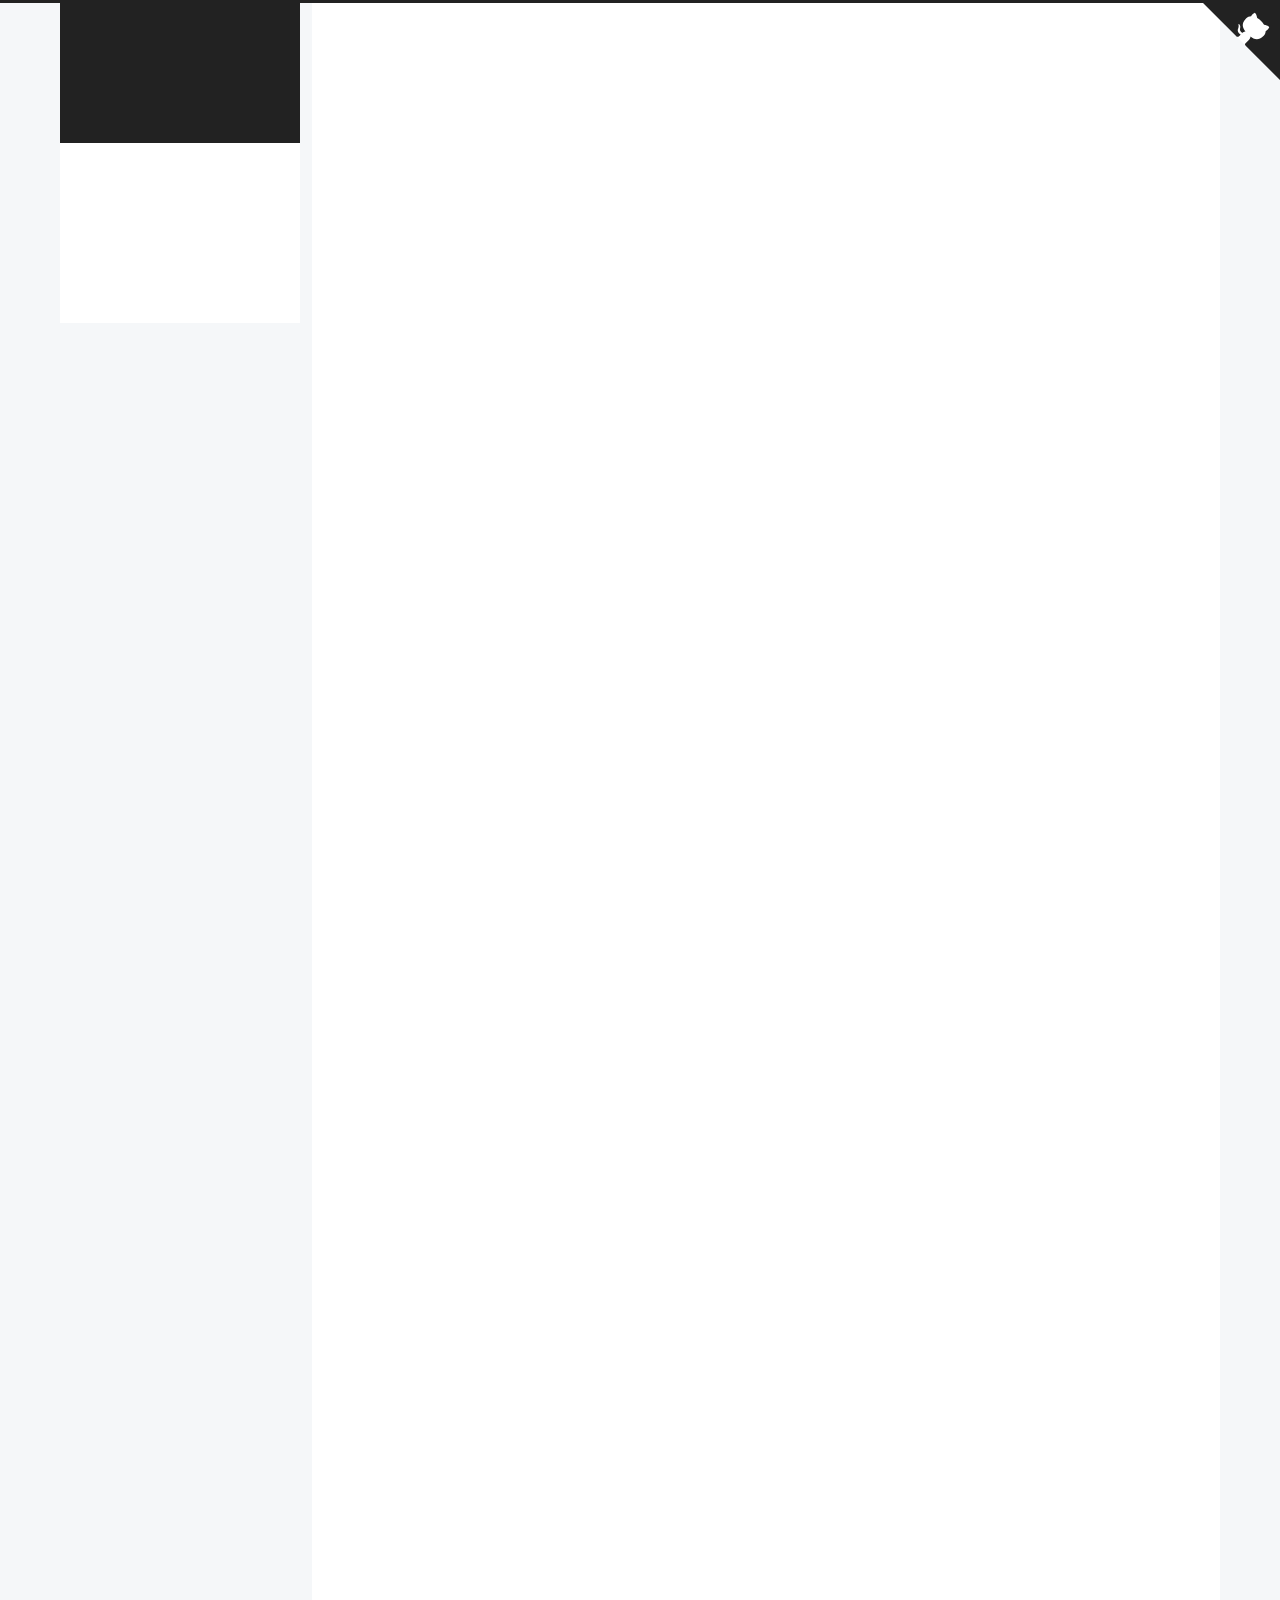
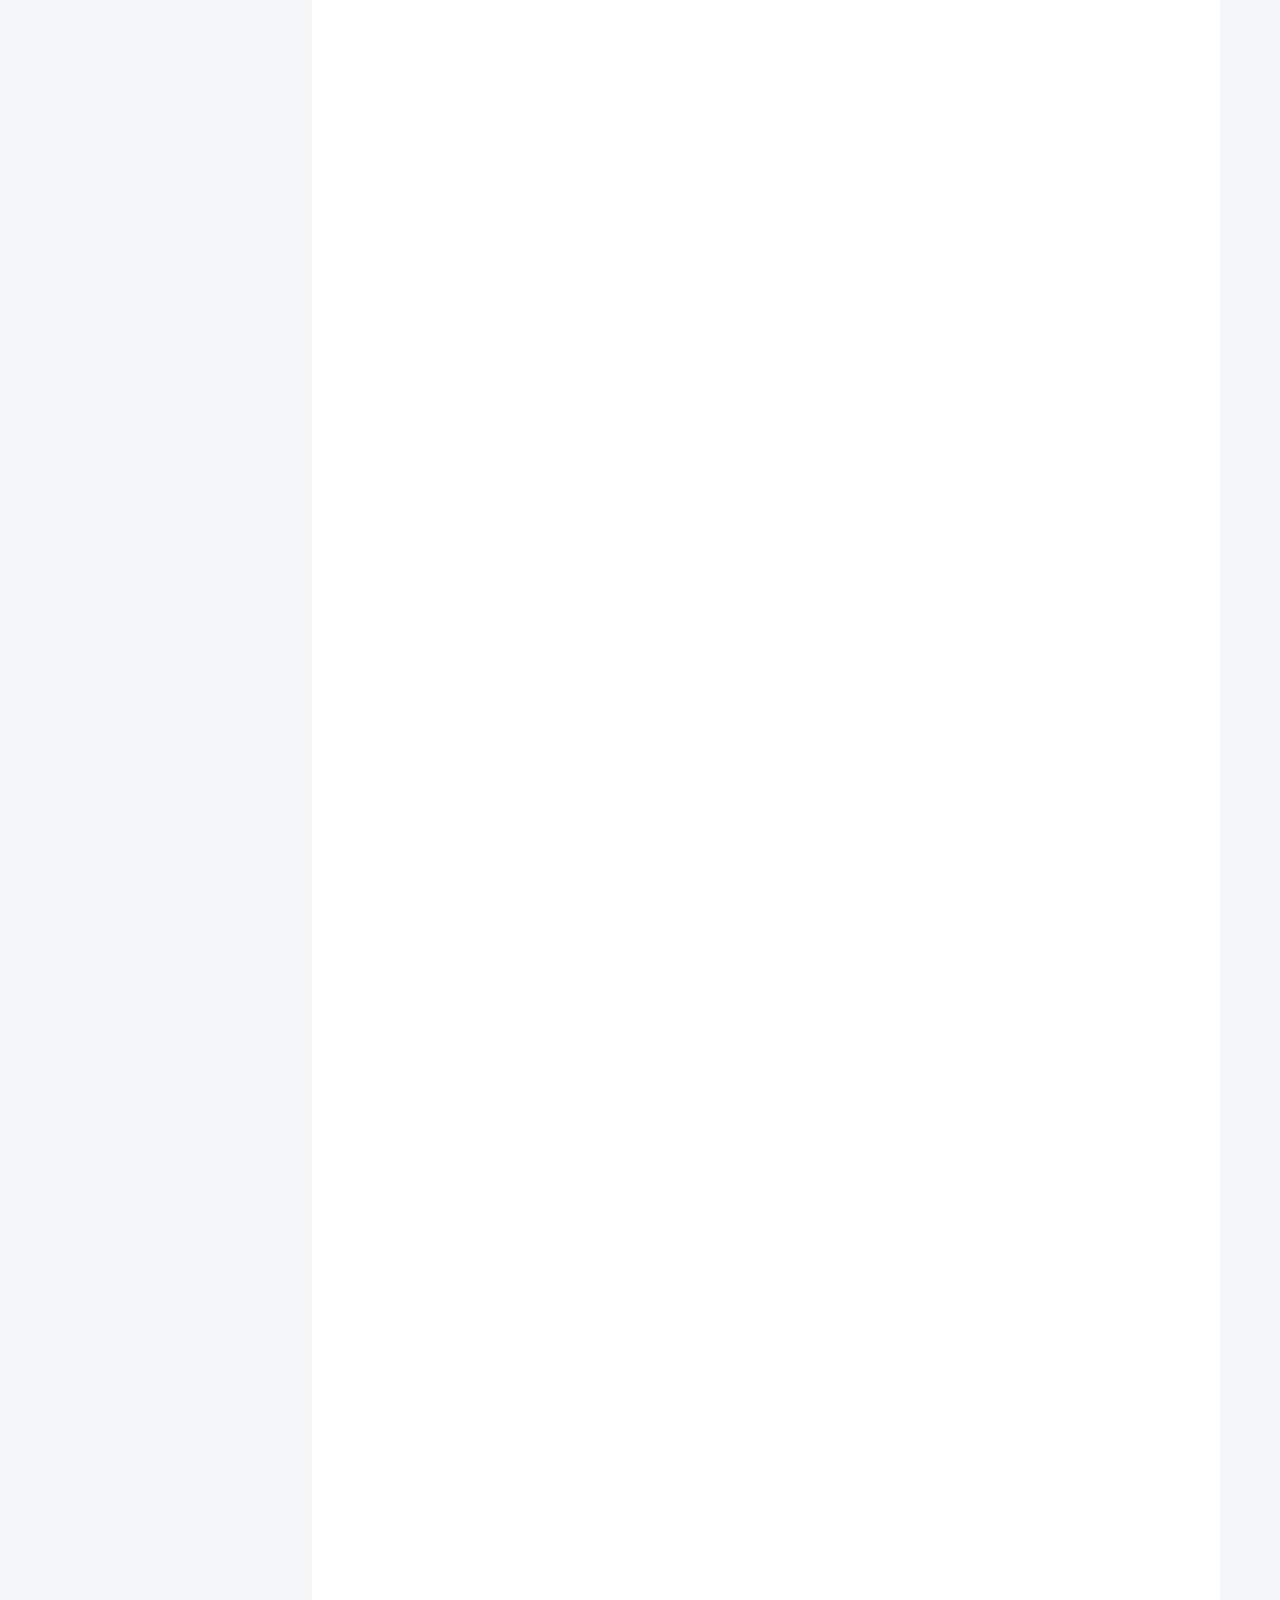
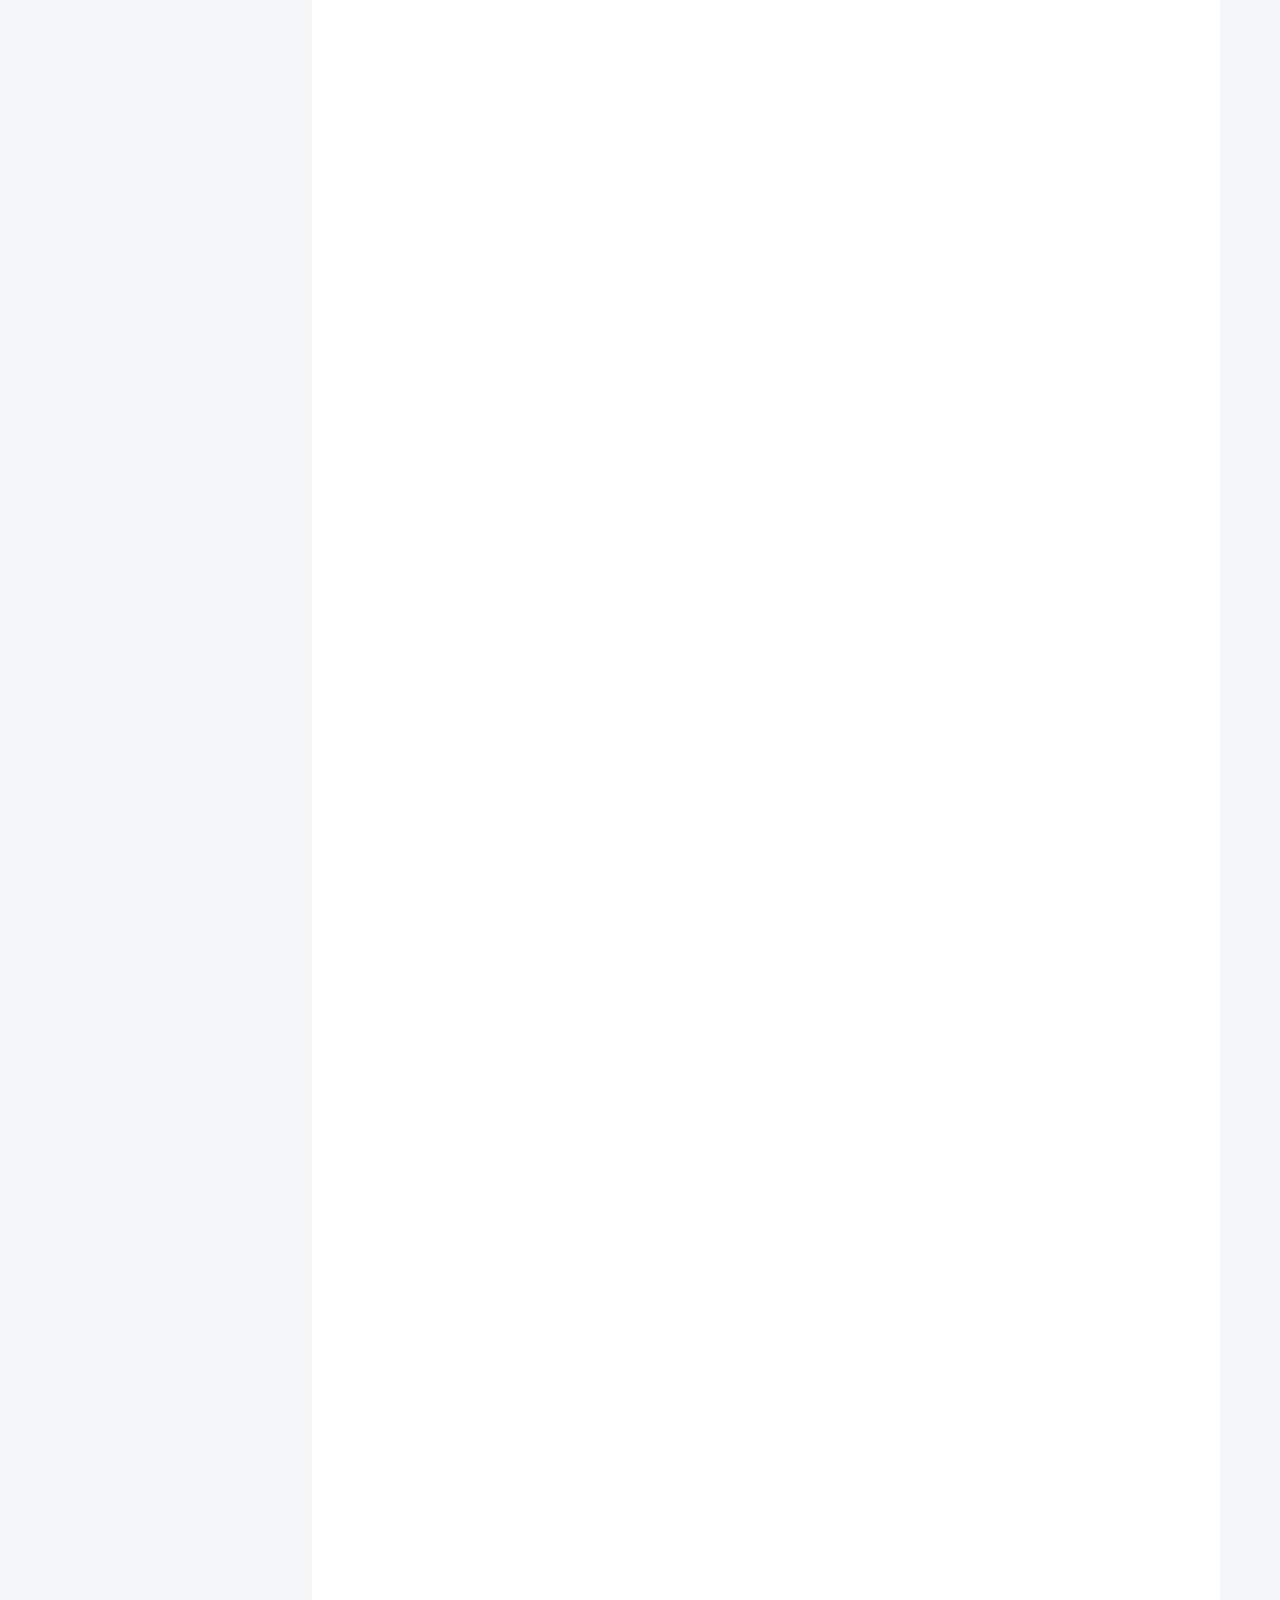
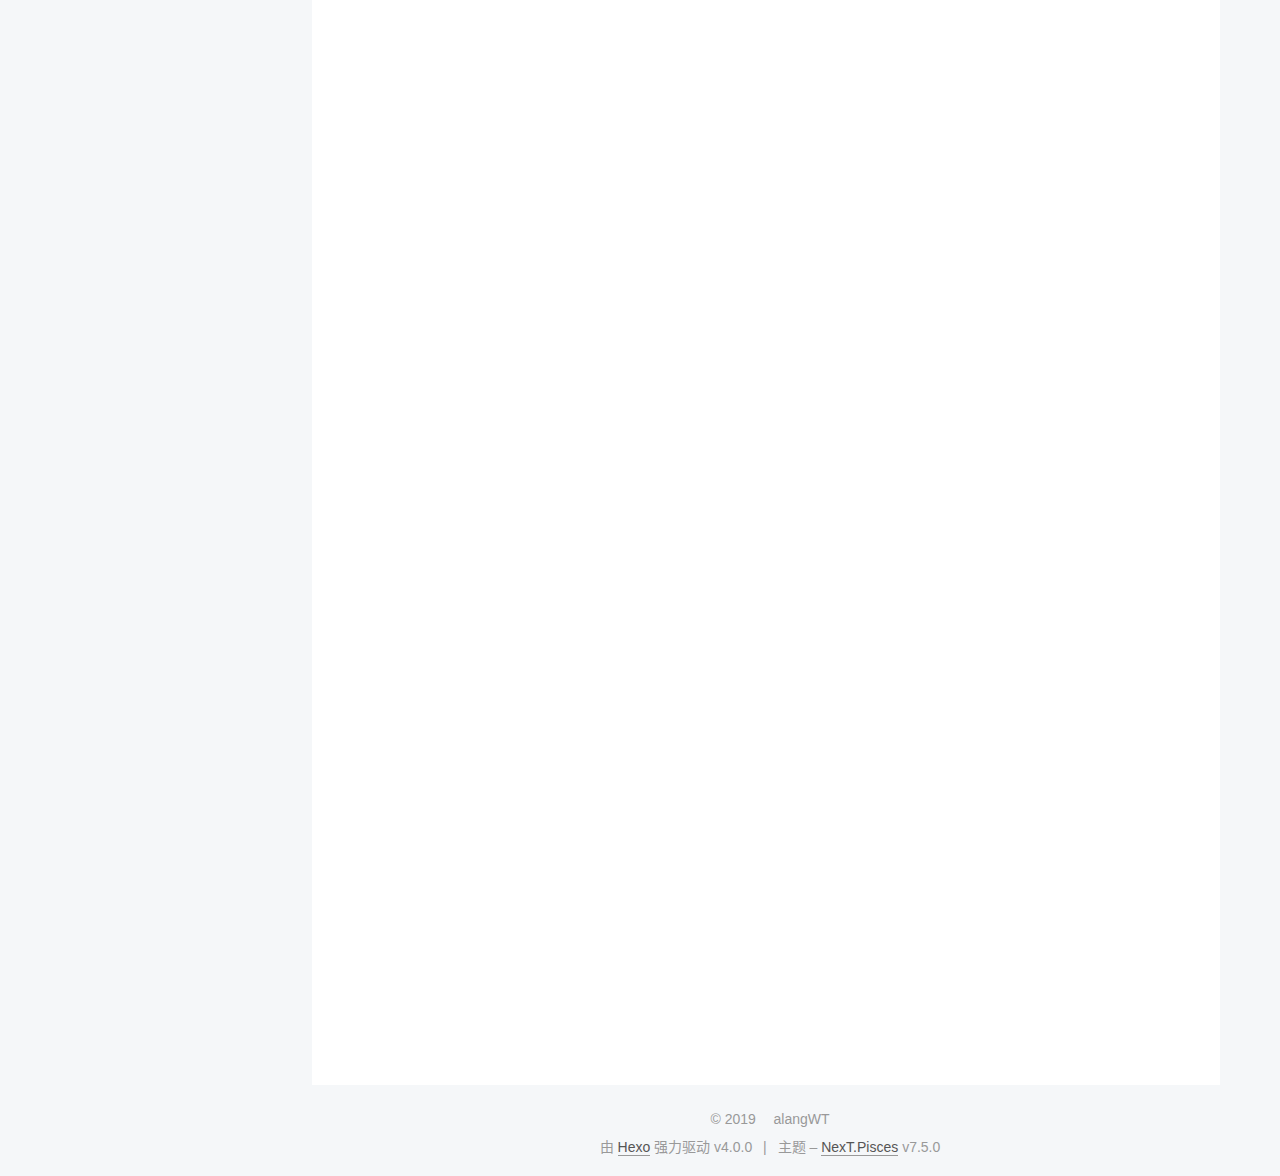
==== commit 0c323469: "Site updated: 2019-11-17 14:19:35" ====
--- a/index.html
+++ b/index.html
@@ -9,7 +9,7 @@
   <link rel="icon" type="image/png" sizes="32x32" href="/images/favicon-32x32-next.png">
   <link rel="icon" type="image/png" sizes="16x16" href="/images/favicon-16x16-next.png">
   <link rel="mask-icon" href="/images/logo.svg" color="#222">
-  <link rel="alternate" href="/atom.xml" title="[object Object]" type="application/atom+xml">
+  <link rel="alternate" href="/atom.xml" title="alangWT" type="application/atom+xml">
 
 <link rel="stylesheet" href="/css/main.css">
 
@@ -21,7 +21,7 @@
   var NexT = window.NexT || {};
   var CONFIG = {
     root: '/',
-    scheme: 'Muse',
+    scheme: 'Pisces',
     version: '7.5.0',
     exturl: false,
     sidebar: {"position":"left","display":"post","offset":12,"onmobile":false},
@@ -52,15 +52,16 @@
 </script>
 
   <meta name="description" content="纪实,算法,信号,学习.">
+<meta name="keywords" content="ctf,python">
 <meta property="og:type" content="website">
-<meta property="og:title" content="[object Object]">
-<meta property="og:url" content="http:&#x2F;&#x2F;yoursite.com&#x2F;nightteam&#x2F;index.html">
-<meta property="og:site_name" content="[object Object]">
+<meta property="og:title" content="alangWT">
+<meta property="og:url" content="http:&#x2F;&#x2F;yoursite.com&#x2F;index.html">
+<meta property="og:site_name" content="alangWT">
 <meta property="og:description" content="纪实,算法,信号,学习.">
 <meta property="og:locale" content="zh-CN">
 <meta name="twitter:card" content="summary">
 
-<link rel="canonical" href="http://yoursite.com/nightteam/">
+<link rel="canonical" href="http://yoursite.com/">
 
 
 <script id="page-configurations">
@@ -74,7 +75,7 @@
   };
 </script>
 
-  <title>[object Object]</title>
+  <title>alangWT</title>
   
 
 
@@ -118,7 +119,7 @@
     <div>
       <a href="/" class="brand" rel="start">
         <span class="logo-line-before"><i></i></span>
-        <span class="site-title">[object Object]</span>
+        <span class="site-title">alangWT</span>
         <span class="logo-line-after"><i></i></span>
       </a>
     </div>
@@ -143,6 +144,16 @@
     <a href="/" rel="section"><i class="fa fa-fw fa-home"></i>首页</a>
 
   </li>
+        <li class="menu-item menu-item-tags">
+
+    <a href="/tags/" rel="section"><i class="fa fa-fw fa-tags"></i>标签</a>
+
+  </li>
+        <li class="menu-item menu-item-categories">
+
+    <a href="/categories/" rel="section"><i class="fa fa-fw fa-th"></i>分类</a>
+
+  </li>
         <li class="menu-item menu-item-archives">
 
     <a href="/archives/" rel="section"><i class="fa fa-fw fa-archive"></i>归档</a>
@@ -160,6 +171,8 @@
     <span>0%</span>
   </div>
 
+  <a href="https://github.com/TaowuNO1/taowuno1.github.io" class="github-corner" title="TaowuNO1 GitHub" aria-label="TaowuNO1 GitHub" rel="noopener" target="_blank"><svg width="80" height="80" viewBox="0 0 250 250" aria-hidden="true"><path d="M0,0 L115,115 L130,115 L142,142 L250,250 L250,0 Z"></path><path d="M128.3,109.0 C113.8,99.7 119.0,89.6 119.0,89.6 C122.0,82.7 120.5,78.6 120.5,78.6 C119.2,72.0 123.4,76.3 123.4,76.3 C127.3,80.9 125.5,87.3 125.5,87.3 C122.9,97.6 130.6,101.9 134.4,103.2" fill="currentColor" style="transform-origin: 130px 106px;" class="octo-arm"></path><path d="M115.0,115.0 C114.9,115.1 118.7,116.5 119.8,115.4 L133.7,101.6 C136.9,99.2 139.9,98.4 142.2,98.6 C133.8,88.0 127.5,74.4 143.8,58.0 C148.5,53.4 154.0,51.2 159.7,51.0 C160.3,49.4 163.2,43.6 171.4,40.1 C171.4,40.1 176.1,42.5 178.8,56.2 C183.1,58.6 187.2,61.8 190.9,65.4 C194.5,69.0 197.7,73.2 200.1,77.6 C213.8,80.2 216.3,84.9 216.3,84.9 C212.7,93.1 206.9,96.0 205.4,96.6 C205.1,102.4 203.0,107.8 198.3,112.5 C181.9,128.9 168.3,122.5 157.7,114.1 C157.9,116.9 156.7,120.9 152.7,124.9 L141.0,136.5 C139.8,137.7 141.6,141.9 141.8,141.8 Z" fill="currentColor" class="octo-body"></path></svg></a>
+
 
     <main class="main">
       <div class="main-inner">
@@ -174,16 +187,78 @@
   
   
   <article itemscope itemtype="http://schema.org/Article" class="post-block home" lang="zh-CN">
-    <link itemprop="mainEntityOfPage" href="http://yoursite.com/nightteam/2019/11/03/markdown/">
+    <link itemprop="mainEntityOfPage" href="http://yoursite.com/2019/11/05/try3/">
 
     <span hidden itemprop="author" itemscope itemtype="http://schema.org/Person">
-      <meta itemprop="image" content="/images/avatar.gif">
+      <meta itemprop="image" content="/images/1.jpg">
       <meta itemprop="name" content="alangWT">
       <meta itemprop="description" content="纪实,算法,信号,学习.">
     </span>
 
     <span hidden itemprop="publisher" itemscope itemtype="http://schema.org/Organization">
-      <meta itemprop="name" content="[object Object]">
+      <meta itemprop="name" content="alangWT">
+    </span>
+      <header class="post-header">
+        <h1 class="post-title" itemprop="name headline">
+          
+            <a href="/2019/11/05/try3/" class="post-title-link" itemprop="url">try3</a>
+        </h1>
+
+        <div class="post-meta">
+            <span class="post-meta-item">
+              <span class="post-meta-item-icon">
+                <i class="fa fa-calendar-o"></i>
+              </span>
+              <span class="post-meta-item-text">发表于</span>
+
+              <time title="创建时间：2019-11-05 15:59:51" itemprop="dateCreated datePublished" datetime="2019-11-05T15:59:51+08:00">2019-11-05</time>
+            </span>
+
+          
+
+        </div>
+      </header>
+
+    
+    
+    
+    <div class="post-body" itemprop="articleBody">
+
+      
+          <figure class="highlight plain"><figcaption><span>matplotlib.pyplot as plt </span></figcaption><table><tr><td class="gutter"><pre><span class="line">1</span><br><span class="line">2</span><br><span class="line">3</span><br><span class="line">4</span><br><span class="line">5</span><br><span class="line">6</span><br><span class="line">7</span><br><span class="line">8</span><br><span class="line">9</span><br><span class="line">10</span><br><span class="line">11</span><br><span class="line">12</span><br><span class="line">13</span><br><span class="line">14</span><br><span class="line">15</span><br><span class="line">16</span><br><span class="line">17</span><br><span class="line">18</span><br><span class="line">19</span><br><span class="line">20</span><br><span class="line">21</span><br><span class="line">22</span><br><span class="line">23</span><br><span class="line">24</span><br><span class="line">25</span><br><span class="line">26</span><br><span class="line">27</span><br><span class="line">28</span><br><span class="line">29</span><br><span class="line">30</span><br><span class="line">31</span><br><span class="line">32</span><br><span class="line">33</span><br><span class="line">34</span><br><span class="line">35</span><br><span class="line">36</span><br><span class="line">37</span><br><span class="line">38</span><br><span class="line">39</span><br><span class="line">40</span><br><span class="line">41</span><br><span class="line">42</span><br><span class="line">43</span><br><span class="line">44</span><br><span class="line">45</span><br><span class="line">46</span><br><span class="line">47</span><br><span class="line">48</span><br><span class="line">49</span><br><span class="line">50</span><br><span class="line">51</span><br><span class="line">52</span><br><span class="line">53</span><br><span class="line">54</span><br><span class="line">55</span><br><span class="line">56</span><br><span class="line">57</span><br><span class="line">58</span><br><span class="line">59</span><br><span class="line">60</span><br><span class="line">61</span><br><span class="line">62</span><br><span class="line">63</span><br><span class="line">64</span><br><span class="line">65</span><br><span class="line">66</span><br><span class="line">67</span><br><span class="line">68</span><br><span class="line">69</span><br><span class="line">70</span><br><span class="line">71</span><br><span class="line">72</span><br><span class="line">73</span><br><span class="line">74</span><br><span class="line">75</span><br><span class="line">76</span><br><span class="line">77</span><br><span class="line">78</span><br><span class="line">79</span><br><span class="line">80</span><br><span class="line">81</span><br><span class="line">82</span><br><span class="line">83</span><br><span class="line">84</span><br><span class="line">85</span><br><span class="line">86</span><br><span class="line">87</span><br><span class="line">88</span><br><span class="line">89</span><br><span class="line">90</span><br><span class="line">91</span><br><span class="line">92</span><br><span class="line">93</span><br><span class="line">94</span><br><span class="line">95</span><br></pre></td><td class="code"><pre><span class="line"></span><br><span class="line">import numpy as np</span><br><span class="line">import scipy.integrate</span><br><span class="line">from IPython import display</span><br><span class="line">import matplotlib.animation as animation</span><br><span class="line"></span><br><span class="line">plt.figure()</span><br><span class="line"></span><br><span class="line">f1 = lambda t: np.maximum(0, 1-abs(t))</span><br><span class="line">f2 = lambda t: (t&gt;0) * np.exp(-2*t)</span><br><span class="line"></span><br><span class="line">Fs = 50  # our sampling frequency for the plotting</span><br><span class="line">T = 5    # the time range we are interested in</span><br><span class="line">t = np.arange(-T, T, 1/Fs)  # the time samples</span><br><span class="line"></span><br><span class="line">plt.subplot(3,1,1)</span><br><span class="line">plt.plot(t, f1(t), label=&apos;$f_1(t)$&apos;)</span><br><span class="line">plt.plot(t, f2(t), label=&apos;$f_2(t)$&apos;)</span><br><span class="line">plt.legend()</span><br><span class="line"></span><br><span class="line">plt.subplot(3,3,4)</span><br><span class="line">plt.plot(t, f1(t), label=&apos;$f_1(t)$&apos;)</span><br><span class="line">plt.title(r&apos;$f(t)=f_1(t)$&apos;) </span><br><span class="line"></span><br><span class="line">plt.subplot(3,3,5)</span><br><span class="line">plt.plot(t, f2(t), label=&apos;$f_2(t)$&apos;)</span><br><span class="line">plt.title(r&apos;$f(t)=f_2(t)$&apos;) </span><br><span class="line"></span><br><span class="line">plt.subplot(3,3,6)</span><br><span class="line">plt.plot(t, f2(t), label=&apos;$f_2(t)$&apos;)</span><br><span class="line">plt.title(r&apos;$f(t)=f_2(t)$&apos;) </span><br><span class="line">plt.gca().invert_xaxis()</span><br><span class="line"></span><br><span class="line">plt.show()</span><br><span class="line"></span><br><span class="line">def showConvolution(f1, f2, t0):</span><br><span class="line">    # Calculate the overall convolution result using Simpson integration</span><br><span class="line">    convolution = np.zeros(len(t))</span><br><span class="line">    for n, t_ in enumerate(t):</span><br><span class="line">        prod = lambda tau: f1(tau) * f2(t_ - tau)</span><br><span class="line">        convolution[n] = scipy.integrate.simps(prod(t), t)#把prod函数进行积分对t</span><br><span class="line"></span><br><span class="line">    # Create the shifted and flipped function</span><br><span class="line">    f_shift = lambda t: f2(t0 - t)</span><br><span class="line">    prod = lambda tau: f1(tau) * f2(t0 - tau)</span><br><span class="line"></span><br><span class="line">    # Plot the curves</span><br><span class="line"></span><br><span class="line">    plt.subplot(211)</span><br><span class="line">    plt.plot(t, f1(t), label=r&apos;$f_1(\tau)$&apos;)</span><br><span class="line">    plt.plot(t, f_shift(t), label=r&apos;$f_2(t_0-\tau)$&apos;)</span><br><span class="line">    plt.fill(t, prod(t), &apos;r-&apos;, label=r&apos;$f_1(\tau)f_2(t_0-\tau)$&apos;)</span><br><span class="line">    plt.legend()</span><br><span class="line">    # plot the convolution curve</span><br><span class="line">    plt.subplot(212)</span><br><span class="line">    plt.plot(t, convolution, label=&apos;$(f_1*f_2)(t)$&apos;)</span><br><span class="line"></span><br><span class="line">    # recalculate the value of the convolution integral at the current time-shift t0</span><br><span class="line">    current_value = scipy.integrate.simps(prod(t), t)</span><br><span class="line">    plt.plot(t0, current_value, &apos;ro&apos;)  # plot the point</span><br><span class="line">    plt.legend()</span><br><span class="line"></span><br><span class="line">fig,ax = plt.subplots()  </span><br><span class="line"></span><br><span class="line">x = np.linspace(-5,5,1000000)  </span><br><span class="line"></span><br><span class="line">fig = plt.figure()  </span><br><span class="line"></span><br><span class="line">ax1 =fig.add_subplot(1,1,1,xlim=(-5,5),ylim=(-0.2,1.2))</span><br><span class="line">  </span><br><span class="line">plt.gca().invert_xaxis()</span><br><span class="line">  </span><br><span class="line">  line, = ax1.plot(f1(t),f2(t),lw =1,animated=True)</span><br><span class="line"></span><br><span class="line">  def init():</span><br><span class="line">  line.set_data(f1(0),f2(0))</span><br><span class="line">  </span><br><span class="line">    return line</span><br><span class="line"></span><br><span class="line">def animate(i):</span><br><span class="line"></span><br><span class="line">    </span><br><span class="line">    </span><br><span class="line">    y = showConvolution(f1,f2,0.05*i)</span><br><span class="line">   </span><br><span class="line">    line.set_ydata(y)</span><br><span class="line">    </span><br><span class="line">  </span><br><span class="line"></span><br><span class="line">    return line</span><br><span class="line"></span><br><span class="line"></span><br><span class="line">ani = animation.FuncAnimation(fig=fig,func=animate,frames=50,init_func=init,interval=10)</span><br><span class="line">fig.canvas.draw_idle()</span><br><span class="line">plt.show()</span><br></pre></td></tr></table></figure>
+
+
+
+
+
+      
+    </div>
+
+    
+    
+    
+      <footer class="post-footer">
+        <div class="post-eof"></div>
+      </footer>
+  </article>
+  
+  
+  
+
+        
+  
+  
+  <article itemscope itemtype="http://schema.org/Article" class="post-block home" lang="zh-CN">
+    <link itemprop="mainEntityOfPage" href="http://yoursite.com/2019/11/03/markdown/">
+
+    <span hidden itemprop="author" itemscope itemtype="http://schema.org/Person">
+      <meta itemprop="image" content="/images/1.jpg">
+      <meta itemprop="name" content="alangWT">
+      <meta itemprop="description" content="纪实,算法,信号,学习.">
+    </span>
+
+    <span hidden itemprop="publisher" itemscope itemtype="http://schema.org/Organization">
+      <meta itemprop="name" content="alangWT">
     </span>
       <header class="post-header">
         <h1 class="post-title" itemprop="name headline">
@@ -257,16 +332,16 @@
   
   
   <article itemscope itemtype="http://schema.org/Article" class="post-block home" lang="zh-CN">
-    <link itemprop="mainEntityOfPage" href="http://yoursite.com/nightteam/2019/11/03/hello-world/">
+    <link itemprop="mainEntityOfPage" href="http://yoursite.com/2019/11/03/hello-world/">
 
     <span hidden itemprop="author" itemscope itemtype="http://schema.org/Person">
-      <meta itemprop="image" content="/images/avatar.gif">
+      <meta itemprop="image" content="/images/1.jpg">
       <meta itemprop="name" content="alangWT">
       <meta itemprop="description" content="纪实,算法,信号,学习.">
     </span>
 
     <span hidden itemprop="publisher" itemscope itemtype="http://schema.org/Organization">
-      <meta itemprop="name" content="[object Object]">
+      <meta itemprop="name" content="alangWT">
     </span>
       <header class="post-header">
         <h1 class="post-title" itemprop="name headline">
@@ -327,16 +402,16 @@
   
   
   <article itemscope itemtype="http://schema.org/Article" class="post-block home" lang="zh-CN">
-    <link itemprop="mainEntityOfPage" href="http://yoursite.com/nightteam/2019/11/03/post/">
+    <link itemprop="mainEntityOfPage" href="http://yoursite.com/2019/11/03/post/">
 
     <span hidden itemprop="author" itemscope itemtype="http://schema.org/Person">
-      <meta itemprop="image" content="/images/avatar.gif">
+      <meta itemprop="image" content="/images/1.jpg">
       <meta itemprop="name" content="alangWT">
       <meta itemprop="description" content="纪实,算法,信号,学习.">
     </span>
 
     <span hidden itemprop="publisher" itemscope itemtype="http://schema.org/Organization">
-      <meta itemprop="name" content="[object Object]">
+      <meta itemprop="name" content="alangWT">
     </span>
       <header class="post-header">
         <h1 class="post-title" itemprop="name headline">
@@ -418,7 +493,7 @@
       <div class="site-overview-wrap sidebar-panel">
         <div class="site-author motion-element" itemprop="author" itemscope itemtype="http://schema.org/Person">
   <img class="site-author-image" itemprop="image" alt="alangWT"
-    src="/images/avatar.gif">
+    src="/images/1.jpg">
   <p class="site-author-name" itemprop="name">alangWT</p>
   <div class="site-description" itemprop="description">纪实,算法,信号,学习.</div>
 </div>
@@ -427,7 +502,7 @@
       <div class="site-state-item site-state-posts">
           <a href="/archives/">
         
-          <span class="site-state-item-count">3</span>
+          <span class="site-state-item-count">4</span>
           <span class="site-state-item-name">日志</span>
         </a>
       </div>
@@ -467,7 +542,7 @@
   <div class="powered-by">由 <a href="https://hexo.io/" class="theme-link" rel="noopener" target="_blank">Hexo</a> 强力驱动 v4.0.0
   </div>
   <span class="post-meta-divider">|</span>
-  <div class="theme-info">主题 – <a href="https://muse.theme-next.org/" class="theme-link" rel="noopener" target="_blank">NexT.Muse</a> v7.5.0
+  <div class="theme-info">主题 – <a href="https://pisces.theme-next.org/" class="theme-link" rel="noopener" target="_blank">NexT.Pisces</a> v7.5.0
   </div>
 
         
@@ -493,7 +568,7 @@
   <script src="/lib/velocity/velocity.min.js"></script>
   <script src="/lib/velocity/velocity.ui.min.js"></script>
 <script src="/js/utils.js"></script><script src="/js/motion.js"></script>
-<script src="/js/schemes/muse.js"></script>
+<script src="/js/schemes/pisces.js"></script>
 <script src="/js/next-boot.js"></script>
 
 
--- a/css/main.css
+++ b/css/main.css
@@ -155,7 +155,7 @@
   height: 100%;
 }
 body {
-  background: #fff;
+  background: #f5f7f9;
   color: #555;
   font-family: 'Lato', "PingFang SC", "Microsoft YaHei", sans-serif;
   font-size: 1em;
@@ -295,10 +295,10 @@
   border-bottom-width: 1px;
 }
 .btn {
-  background: #222;
-  border: 2px solid #222;
-  border-radius: 0;
-  color: #fff;
+  background: #fff;
+  border: 2px solid #555;
+  border-radius: 2px;
+  color: #555;
   display: inline-block;
   font-size: 0.875em;
   line-height: 2;
@@ -310,9 +310,9 @@
   transition-timing-function: ease-in-out;
 }
 .btn:hover {
-  background: #fff;
+  background: #222;
   border-color: #222;
-  color: #222;
+  color: #fff;
 }
 .btn + .btn {
   margin: 0 0 8px 8px;
@@ -873,9 +873,9 @@
   margin: 0.1em 0.2em;
 }
 .comment-button-group .comment-button.active {
-  background: #fff;
+  background: #222;
   border-color: #222;
-  color: #222;
+  color: #fff;
 }
 .comment-position {
   display: none;
@@ -900,16 +900,16 @@
 }
 .main-inner {
   margin: 0 auto;
-  width: 700px;
+  width: calc(100% - 20px);
 }
 @media (min-width: 1200px) {
   .main-inner {
-    width: 800px;
+    width: 1160px;
   }
 }
 @media (min-width: 1600px) {
   .main-inner {
-    width: 900px;
+    width: 73%;
   }
 }
 .header {
@@ -918,16 +918,16 @@
 .header-inner {
   margin: 0 auto;
   position: relative;
-  width: 700px;
+  width: calc(100% - 20px);
 }
 @media (min-width: 1200px) {
   .header-inner {
-    width: 800px;
+    width: 1160px;
   }
 }
 @media (min-width: 1600px) {
   .header-inner {
-    width: 900px;
+    width: 73%;
   }
 }
 .headband {
@@ -964,7 +964,7 @@
   vertical-align: top;
 }
 .site-subtitle {
-  color: #999;
+  color: #ddd;
   font-size: 0.8125em;
   margin-top: 10px;
 }
@@ -1066,6 +1066,74 @@
 .use-motion .menu-item {
   opacity: 0;
 }
+.github-corner :hover .octo-arm {
+  animation: octocat-wave 560ms ease-in-out;
+}
+.github-corner svg {
+  border: 0;
+  color: #fff;
+  fill: #222;
+  position: absolute;
+  right: 0;
+  top: 0;
+  z-index: 1000;
+}
+@media (max-width: 991px) {
+  .github-corner svg {
+    color: #222;
+    fill: #fff;
+  }
+  .github-corner .github-corner:hover .octo-arm {
+    animation: none;
+  }
+  .github-corner .github-corner .octo-arm {
+    animation: octocat-wave 560ms ease-in-out;
+  }
+}
+@-moz-keyframes octocat-wave {
+  0%, 100% {
+    transform: rotate(0);
+  }
+  20%, 60% {
+    transform: rotate(-25deg);
+  }
+  40%, 80% {
+    transform: rotate(10deg);
+  }
+}
+@-webkit-keyframes octocat-wave {
+  0%, 100% {
+    transform: rotate(0);
+  }
+  20%, 60% {
+    transform: rotate(-25deg);
+  }
+  40%, 80% {
+    transform: rotate(10deg);
+  }
+}
+@-o-keyframes octocat-wave {
+  0%, 100% {
+    transform: rotate(0);
+  }
+  20%, 60% {
+    transform: rotate(-25deg);
+  }
+  40%, 80% {
+    transform: rotate(10deg);
+  }
+}
+@keyframes octocat-wave {
+  0%, 100% {
+    transform: rotate(0);
+  }
+  20%, 60% {
+    transform: rotate(-25deg);
+  }
+  40%, 80% {
+    transform: rotate(10deg);
+  }
+}
 .sidebar {
   background: #222;
   bottom: 0;
@@ -1113,23 +1181,30 @@
   display: inline-block;
 }
 .site-author-image {
-  border: 2px solid #333;
+  border: 1px solid #eee;
   display: block;
   height: auto;
   margin: 0 auto;
-  max-width: 96px;
+  max-width: 120px;
   padding: 2px;
+  border-radius: 50%;
+}
+.site-author-image {
+  transition: transform 1s ease-out;
+}
+.site-author-image:hover {
+  transform: rotateZ(360deg);
 }
 .site-author-name {
-  color: #f5f5f5;
-  font-weight: normal;
-  margin: 5px 0 0;
+  color: #222;
+  font-weight: 600;
+  margin: 0;
   text-align: center;
 }
 .site-description {
   color: #999;
-  font-size: 1em;
-  margin-top: 5px;
+  font-size: 0.8125em;
+  margin-top: 0;
   text-align: center;
 }
 .links-of-author {
@@ -1146,7 +1221,7 @@
 }
 .links-of-author a::before,
 .links-of-author span.exturl::before {
-  background: #1c1282;
+  background: #fff;
   border-radius: 50%;
   content: ' ';
   display: inline-block;
@@ -1244,14 +1319,14 @@
   margin-left: 10px;
 }
 .sidebar-nav li:hover {
-  color: #f5f5f5;
+  color: #fc6423;
 }
 .sidebar-nav .sidebar-nav-active {
-  border-bottom-color: #87daff;
-  color: #87daff;
+  border-bottom-color: #fc6423;
+  color: #fc6423;
 }
 .sidebar-nav .sidebar-nav-active:hover {
-  color: #87daff;
+  color: #fc6423;
 }
 .sidebar-panel {
   display: none;
@@ -1278,7 +1353,7 @@
   }
 }
 .sidebar-toggle:hover .toggle-line {
-  background: #87daff;
+  background: #fc6423;
 }
 .post-toc-wrap {
   overflow-x: hidden;
@@ -1297,16 +1372,16 @@
   padding-left: 0;
 }
 .post-toc ol a {
-  border-bottom-color: #555;
-  color: #999;
+  border-bottom-color: #ccc;
+  color: #666;
   transition-property: all;
   transition-delay: 0s;
   transition-duration: 0.2s;
   transition-timing-function: ease-in-out;
 }
 .post-toc ol a:hover {
-  border-bottom-color: #ccc;
-  color: #ccc;
+  border-bottom-color: #000;
+  color: #000;
 }
 .post-toc .nav-item {
   line-height: 1.8;
@@ -1327,14 +1402,14 @@
   display: block;
 }
 .post-toc .nav .active > a {
-  border-bottom-color: #87daff;
-  color: #87daff;
+  border-bottom-color: #fc6423;
+  color: #fc6423;
 }
 .post-toc .nav .active-current > a {
-  color: #87daff;
+  color: #fc6423;
 }
 .post-toc .nav .active-current > a:hover {
-  color: #87daff;
+  color: #fc6423;
 }
 .site-state {
   display: flex;
@@ -1349,7 +1424,7 @@
   padding: 0 15px;
 }
 .site-state-item:not(:first-child) {
-  border-left: 1px solid #333;
+  border-left: 1px solid #eee;
 }
 .site-state-item a {
   border-bottom: none;
@@ -1357,13 +1432,13 @@
 .site-state-item-count {
   color: inherit;
   display: block;
-  font-size: 1.25em;
+  font-size: 1em;
   font-weight: 600;
   text-align: center;
 }
 .site-state-item-name {
-  color: inherit;
-  font-size: 0.875em;
+  color: #999;
+  font-size: 0.8125em;
 }
 .footer {
   color: #999;
@@ -1383,16 +1458,16 @@
   box-sizing: border-box;
   margin: 0 auto;
   text-align: center;
-  width: 700px;
+  width: calc(100% - 20px);
 }
 @media (min-width: 1200px) {
   .footer-inner {
-    width: 800px;
+    width: 1160px;
   }
 }
 @media (min-width: 1600px) {
   .footer-inner {
-    width: 900px;
+    width: 73%;
   }
 }
 .with-love {
@@ -1468,7 +1543,7 @@
   cursor: pointer;
   font-size: 12px;
   left: 30px;
-  opacity: 1;
+  opacity: 0.6;
   padding: 0 6px;
   position: fixed;
   text-align: center;
@@ -1483,10 +1558,10 @@
   display: none;
 }
 .back-to-top:hover {
-  color: #87daff;
+  color: #fc6423;
 }
 .back-to-top.back-to-top-on {
-  bottom: 19px;
+  bottom: 30px;
 }
 @media (max-width: 991px) {
   .back-to-top {
@@ -2110,136 +2185,329 @@
 .tag-cloud a:hover {
   color: #222 !important;
 }
-@media (max-width: 767px) {
-  .header-inner,
-  .main-inner,
+.header {
+  margin: 0 auto;
+  position: relative;
+  width: calc(100% - 20px);
+}
+@media (min-width: 1200px) {
+  .header {
+    width: 1160px;
+  }
+}
+@media (min-width: 1600px) {
+  .header {
+    width: 73%;
+  }
+}
+@media (max-width: 991px) {
+  .header {
+    width: auto;
+  }
+}
+.header-inner {
+  background: #fff;
+  border-radius: initial;
+  box-shadow: initial;
+  overflow: hidden;
+  padding: 0;
+  position: absolute;
+  top: 0;
+  width: 240px;
+}
+@media (min-width: 1200px) {
+  .header-inner {
+    width: 240px;
+  }
+}
+@media (max-width: 991px) {
+  .header-inner {
+    border-radius: initial;
+    position: relative;
+    width: auto;
+  }
+}
+.main::before,
+.main::after {
+  content: ' ';
+  display: table;
+}
+.main::after {
+  clear: both;
+}
+@media (max-width: 991px) {
+  .main-inner {
+    width: auto;
+  }
+}
+.content-wrap {
+  background: #fff;
+  border-radius: initial;
+  box-shadow: initial;
+  box-sizing: border-box;
+  float: right;
+  padding: 40px;
+  width: calc(100% - 252px);
+}
+@media (max-width: 991px) {
+  .content-wrap {
+    border-radius: initial;
+    padding: 20px;
+    width: 100%;
+  }
+}
+.sidebar {
+  background: #f5f7f9;
+  box-shadow: none;
+  float: left;
+  position: static;
+  width: 240px;
+}
+@media (max-width: 991px) {
+  .sidebar {
+    display: none;
+  }
+}
+.sidebar-toggle {
+  display: none;
+}
+.footer-inner {
+  padding-left: 260px;
+}
+.back-to-top {
+  left: auto;
+  right: 30px;
+}
+@media (max-width: 991px) {
+  .back-to-top {
+    right: 20px;
+  }
+}
+@media (max-width: 991px) {
   .footer-inner {
+    padding-left: 0;
+    padding-right: 0;
     width: auto;
   }
 }
-.header-inner {
-  padding-top: 100px;
-}
-@media (max-width: 767px) {
-  .header-inner {
-    padding-top: 50px;
-  }
-}
-.main-inner {
-  padding-bottom: 60px;
-}
-.content {
-  padding-top: 70px;
-}
-@media (max-width: 767px) {
-  .content {
-    padding-top: 35px;
-  }
-}
-embed {
-  display: block;
-  margin: 0 auto 25px auto;
-}
-.custom-logo .site-meta-headline {
-  text-align: center;
-}
-.custom-logo .brand {
+.site-brand-container {
+  position: relative;
+}
+.site-meta {
+  background: #222;
+  color: #fff;
+  padding: 20px 0;
+}
+@media (max-width: 991px) {
+  .site-meta {
+    box-shadow: 0 0 16px rgba(0,0,0,0.5);
+  }
+}
+.brand {
   background: none;
-}
-.custom-logo .site-title {
-  color: #222;
-  margin: 10px auto 0;
-}
-.custom-logo .site-title a {
-  border: 0;
+  padding: 0;
+}
+.brand:hover {
+  color: #fff;
+}
+.site-subtitle {
+  font-weight: initial;
+  margin: 10px 10px 0;
 }
 .custom-logo-image {
+  margin-top: 20px;
+}
+@media (max-width: 991px) {
+  .custom-logo-image {
+    display: none;
+  }
+}
+.site-nav-toggle {
+  left: 20px;
+  top: 50%;
+  transform: translateY(-50%);
+}
+@media (min-width: 768px) and (max-width: 991px) {
+  .site-nav-toggle {
+    display: block;
+  }
+}
+.site-nav-toggle .toggle .toggle-line {
   background: #fff;
-  margin: 0 auto;
-  max-width: 150px;
-  padding: 5px;
-}
-@media (max-width: 767px) {
+}
+.site-nav {
+  border-top: none;
+}
+@media (min-width: 768px) and (max-width: 991px) {
   .site-nav {
-    background: #fff;
-    border-bottom: 1px solid #ddd;
-    left: 0;
-    margin: 0;
-    padding: 0;
-    width: 100%;
-  }
-}
-.site-nav-toggle {
-  top: 50px;
-}
-@media (max-width: 767px) {
-  .menu {
-    text-align: left;
+    display: none;
   }
 }
 .menu-item-active a,
 .menu .menu-item a:hover,
 .menu .menu-item span.exturl:hover {
-  border-bottom: 1px solid #222 !important;
-  color: #222;
-}
-@media (max-width: 767px) {
-  .menu-item-active a,
-  .menu .menu-item a:hover,
-  .menu .menu-item span.exturl:hover {
-    border-bottom: 1px dotted #ddd !important;
-  }
-}
-@media (max-width: 767px) {
-  .menu .menu-item {
-    display: block;
-    margin: 0 10px;
-    vertical-align: top;
-  }
+  background: #f5f5f5;
+}
+.menu-item-active a::after,
+.menu .menu-item a:hover::after,
+.menu .menu-item span.exturl:hover::after {
+  background: #bbb;
+  border-radius: 50%;
+  content: ' ';
+  height: 6px;
+  margin-top: -3px;
+  position: absolute;
+  right: 15px;
+  top: 50%;
+  width: 6px;
+}
+.menu .menu-item {
+  display: block;
+  margin: 0;
 }
 .menu .menu-item a,
 .menu .menu-item span.exturl {
-  border-bottom: 1px solid transparent;
-}
-@media (max-width: 767px) {
-  .menu .menu-item a,
-  .menu .menu-item span.exturl {
-    padding: 5px 10px;
-  }
-}
-@media (min-width: 768px) and (max-width: 991px) {
-  .menu .menu-item .fa {
-    display: block;
-    line-height: 2;
-    margin-right: 0;
-    width: 100%;
-  }
-}
-@media (min-width: 992px) {
-  .menu .menu-item .fa {
-    display: block;
-    line-height: 2;
-    margin-right: 0;
-    width: 100%;
-  }
+  padding: 5px 20px;
+  position: relative;
+  text-align: left;
+  transition-property: background-color;
 }
 .menu .menu-item .badge {
-  background: #eee;
-  padding: 1px 4px;
+  background: #ccc;
+  border-radius: 10px;
+  color: #fff;
+  float: right;
+  padding: 2px 5px;
+  text-shadow: 1px 1px 0 rgba(0,0,0,0.1);
+  vertical-align: middle;
 }
 .sub-menu {
-  margin: 10px 0;
+  background: #fff;
+  border-bottom: 1px solid #ddd;
+  margin: 0;
+  padding: 6px 0;
 }
 .sub-menu .menu-item {
   display: inline-block;
 }
+.sub-menu .menu-item a,
+.sub-menu .menu-item span.exturl {
+  margin: 5px 10px;
+  padding: initial;
+}
+.sub-menu .menu-item a:hover,
+.sub-menu .menu-item span.exturl:hover {
+  background: initial;
+  color: #fc6423;
+}
+.sub-menu .menu-item a::after,
+.sub-menu .menu-item span.exturl::after {
+  content: initial !important;
+}
+.sub-menu .menu-item-active a {
+  background: #fff;
+  border-bottom-color: #fc6423;
+  color: #fc6423;
+}
+.sub-menu .menu-item-active a:hover {
+  background: #fff;
+  border-bottom-color: #fc6423;
+}
 .sidebar {
-  left: -320px;
-}
-.sidebar.sidebar-active {
-  left: 0;
-}
-.sidebar {
-  transition: all 0.4s;
-  width: 320px;
-}
+  bottom: auto;
+  right: auto;
+}
+.sidebar a,
+.sidebar span.exturl {
+  color: #555;
+}
+.sidebar a:hover,
+.sidebar span.exturl:hover {
+  border-bottom-color: #222;
+  color: #222;
+}
+.sidebar-inner {
+  background: #fff;
+  border-radius: initial;
+  box-shadow: initial;
+  box-sizing: border-box;
+  color: #555;
+  width: 240px;
+  opacity: 0;
+}
+.sidebar-inner.affix {
+  position: fixed;
+  top: 12px;
+}
+.sidebar-inner.affix-bottom {
+  position: absolute;
+}
+.site-state-item {
+  padding: 0 10px;
+}
+.feed-link,
+.chat {
+  border-bottom: 1px dotted #ccc;
+  border-top: 1px dotted #ccc;
+  margin-top: 10px;
+  text-align: center;
+}
+.feed-link a,
+.chat a {
+  border: 0;
+  color: #fc6423;
+  display: block;
+}
+.feed-link a:hover,
+.chat a:hover {
+  background: none;
+  border: 0;
+  color: #e34603;
+}
+.feed-link a:hover .fa,
+.chat a:hover .fa {
+  color: #e34603;
+}
+.links-of-author {
+  display: flex;
+  flex-wrap: wrap;
+  margin-top: 10px;
+  justify-content: center;
+}
+.links-of-author-item {
+  margin: 5px 0 0;
+  width: 50%;
+}
+.links-of-author-item a,
+.links-of-author-item span.exturl {
+  box-sizing: border-box;
+  display: inline-block;
+  margin-bottom: 0;
+  margin-right: 0;
+  max-width: 216px;
+  overflow: hidden;
+  padding: 0 5px;
+  text-overflow: ellipsis;
+  white-space: nowrap;
+}
+.links-of-author-item a,
+.links-of-author-item span.exturl {
+  border-bottom: none;
+  display: block;
+  text-decoration: none;
+}
+.links-of-author-item a::before,
+.links-of-author-item span.exturl::before {
+  display: none;
+}
+.links-of-author-item a:hover,
+.links-of-author-item span.exturl:hover {
+  background: #eee;
+  border-radius: 4px;
+}
+.links-of-author-item .fa {
+  margin-right: 2px;
+}
+.links-of-blogroll-item {
+  padding: 0;
+}
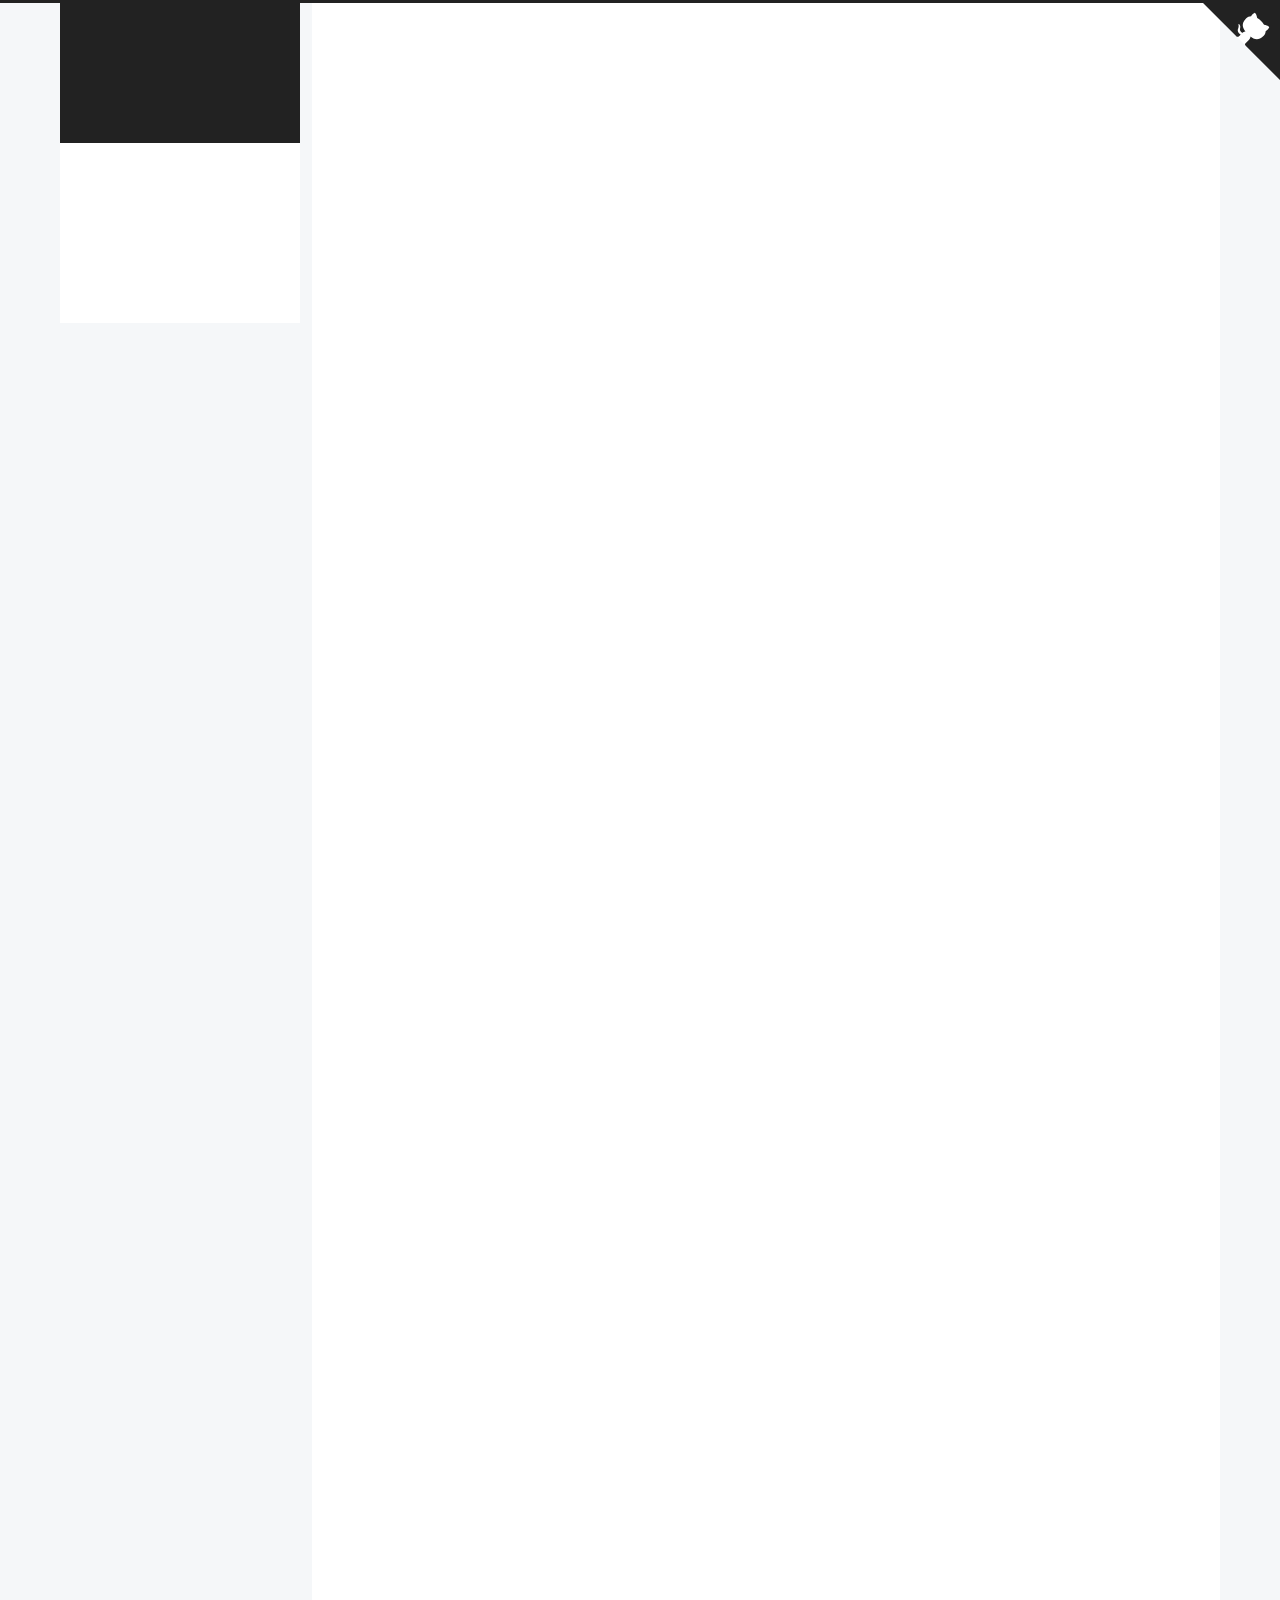
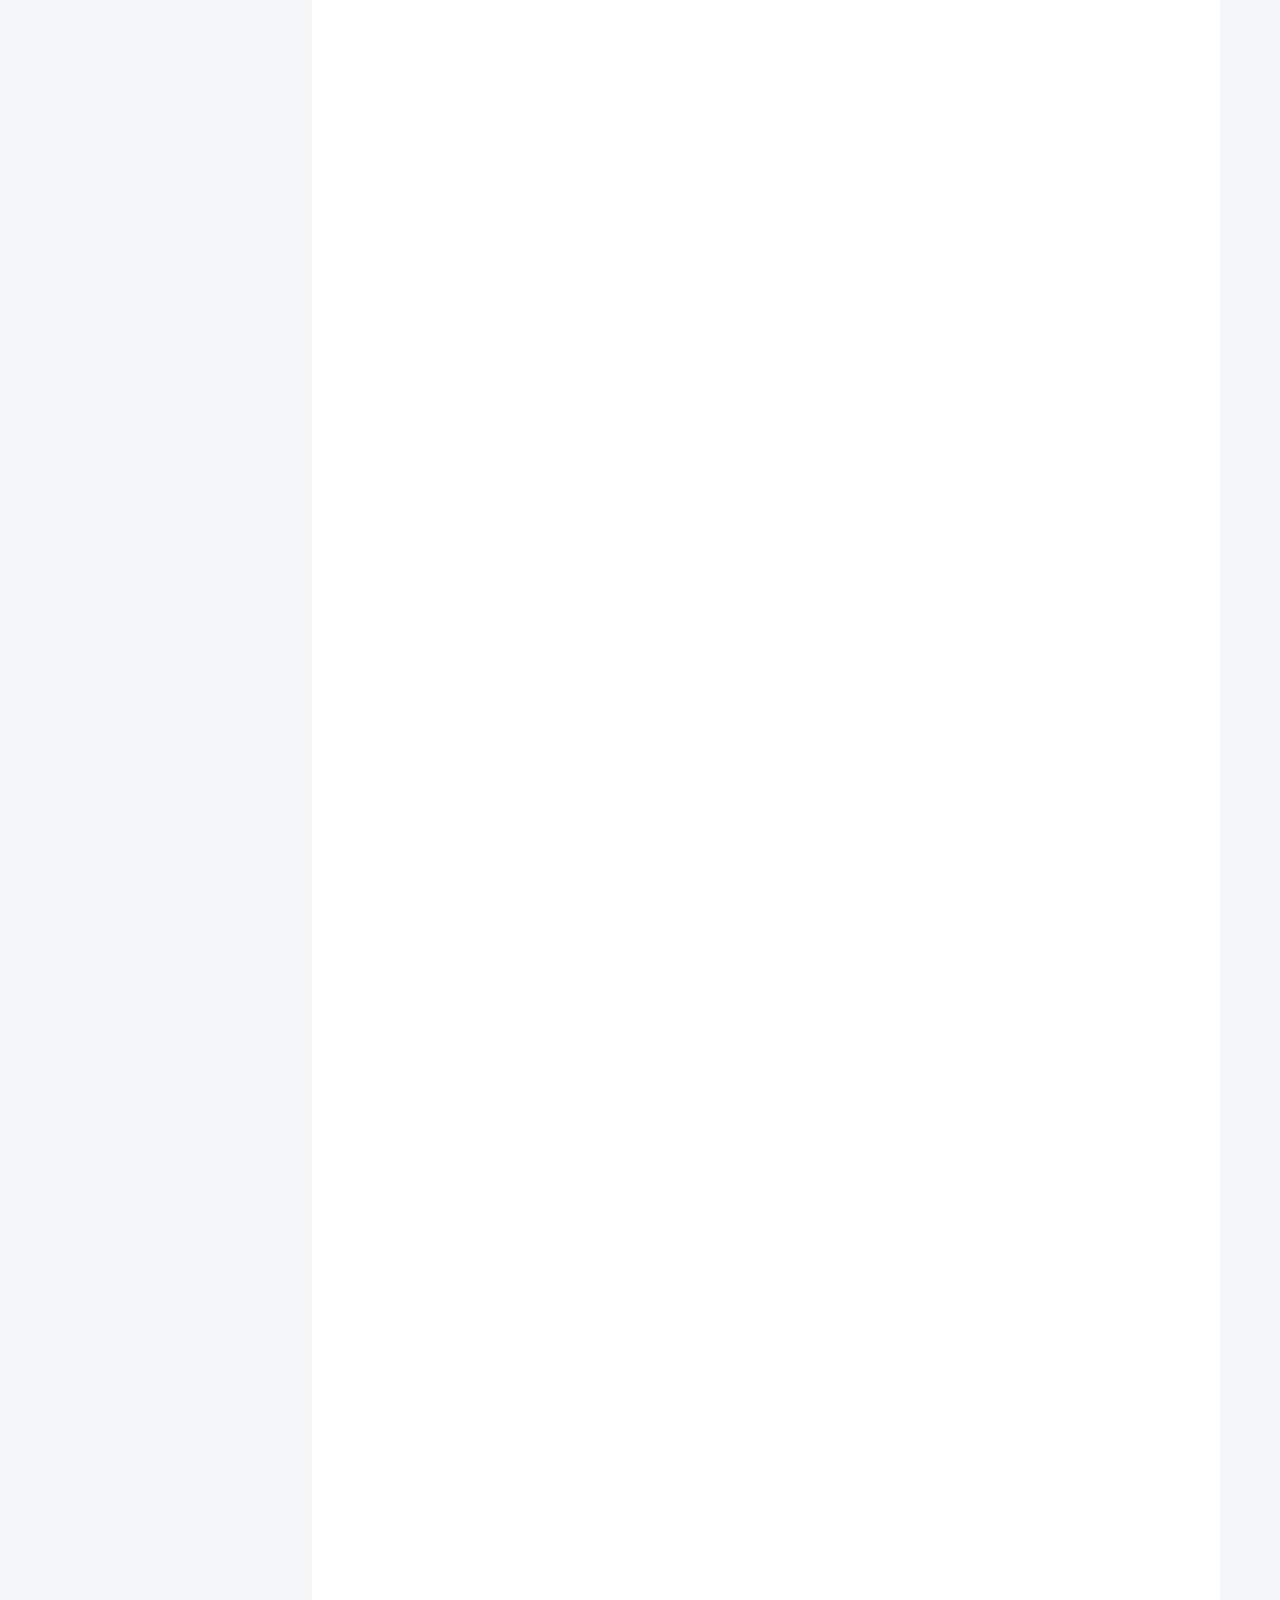
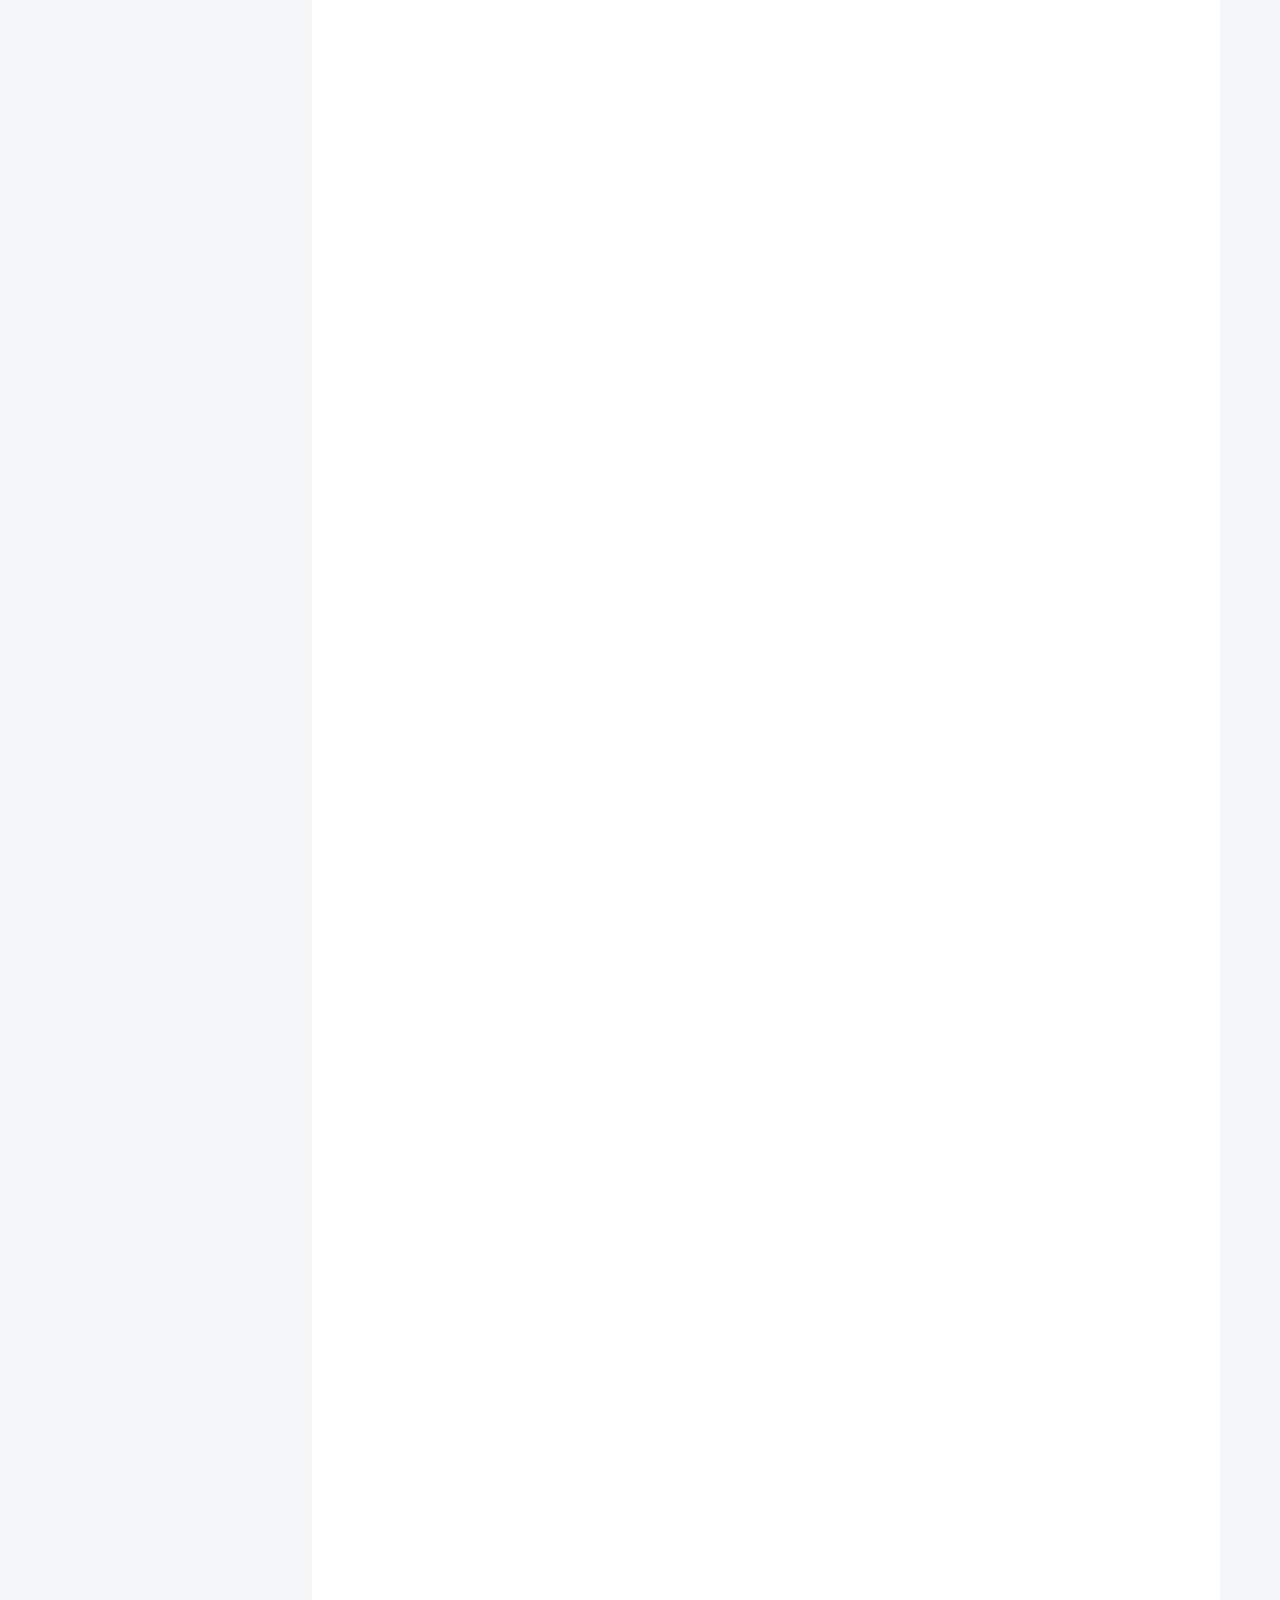
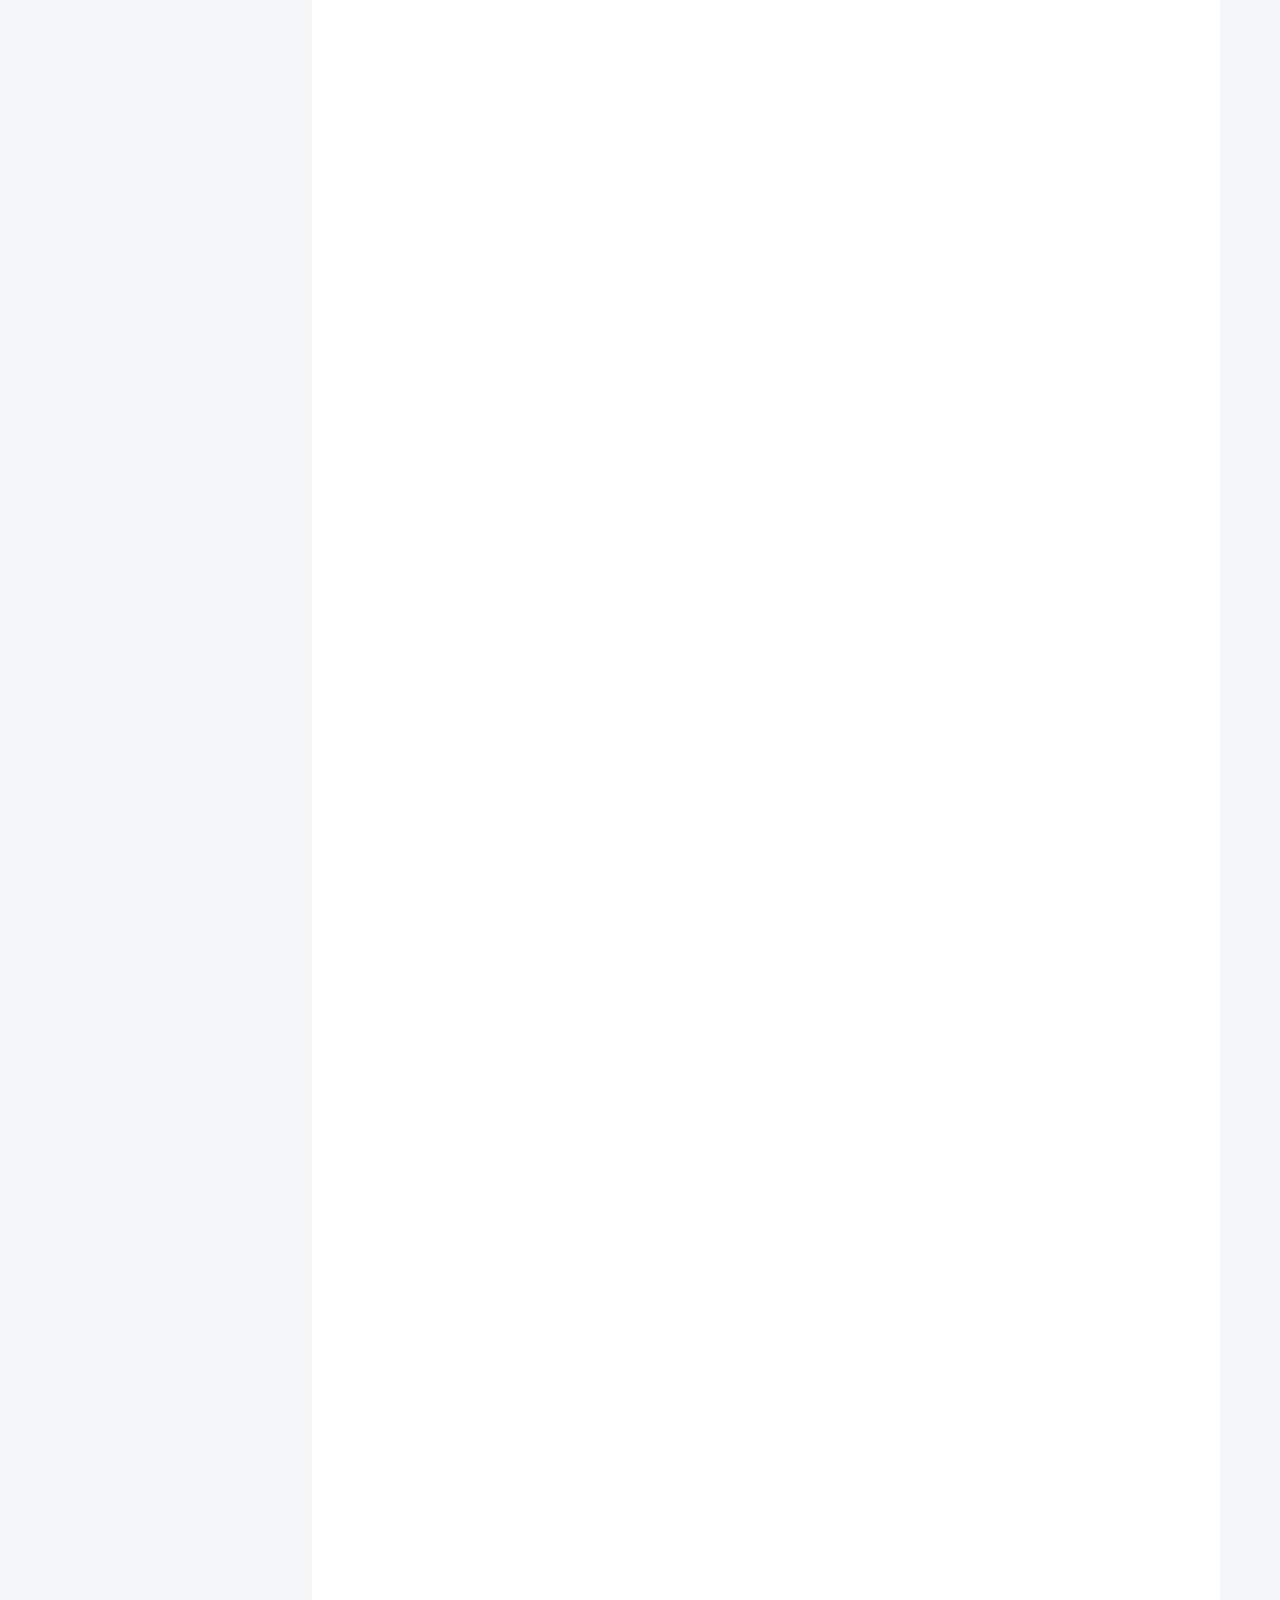
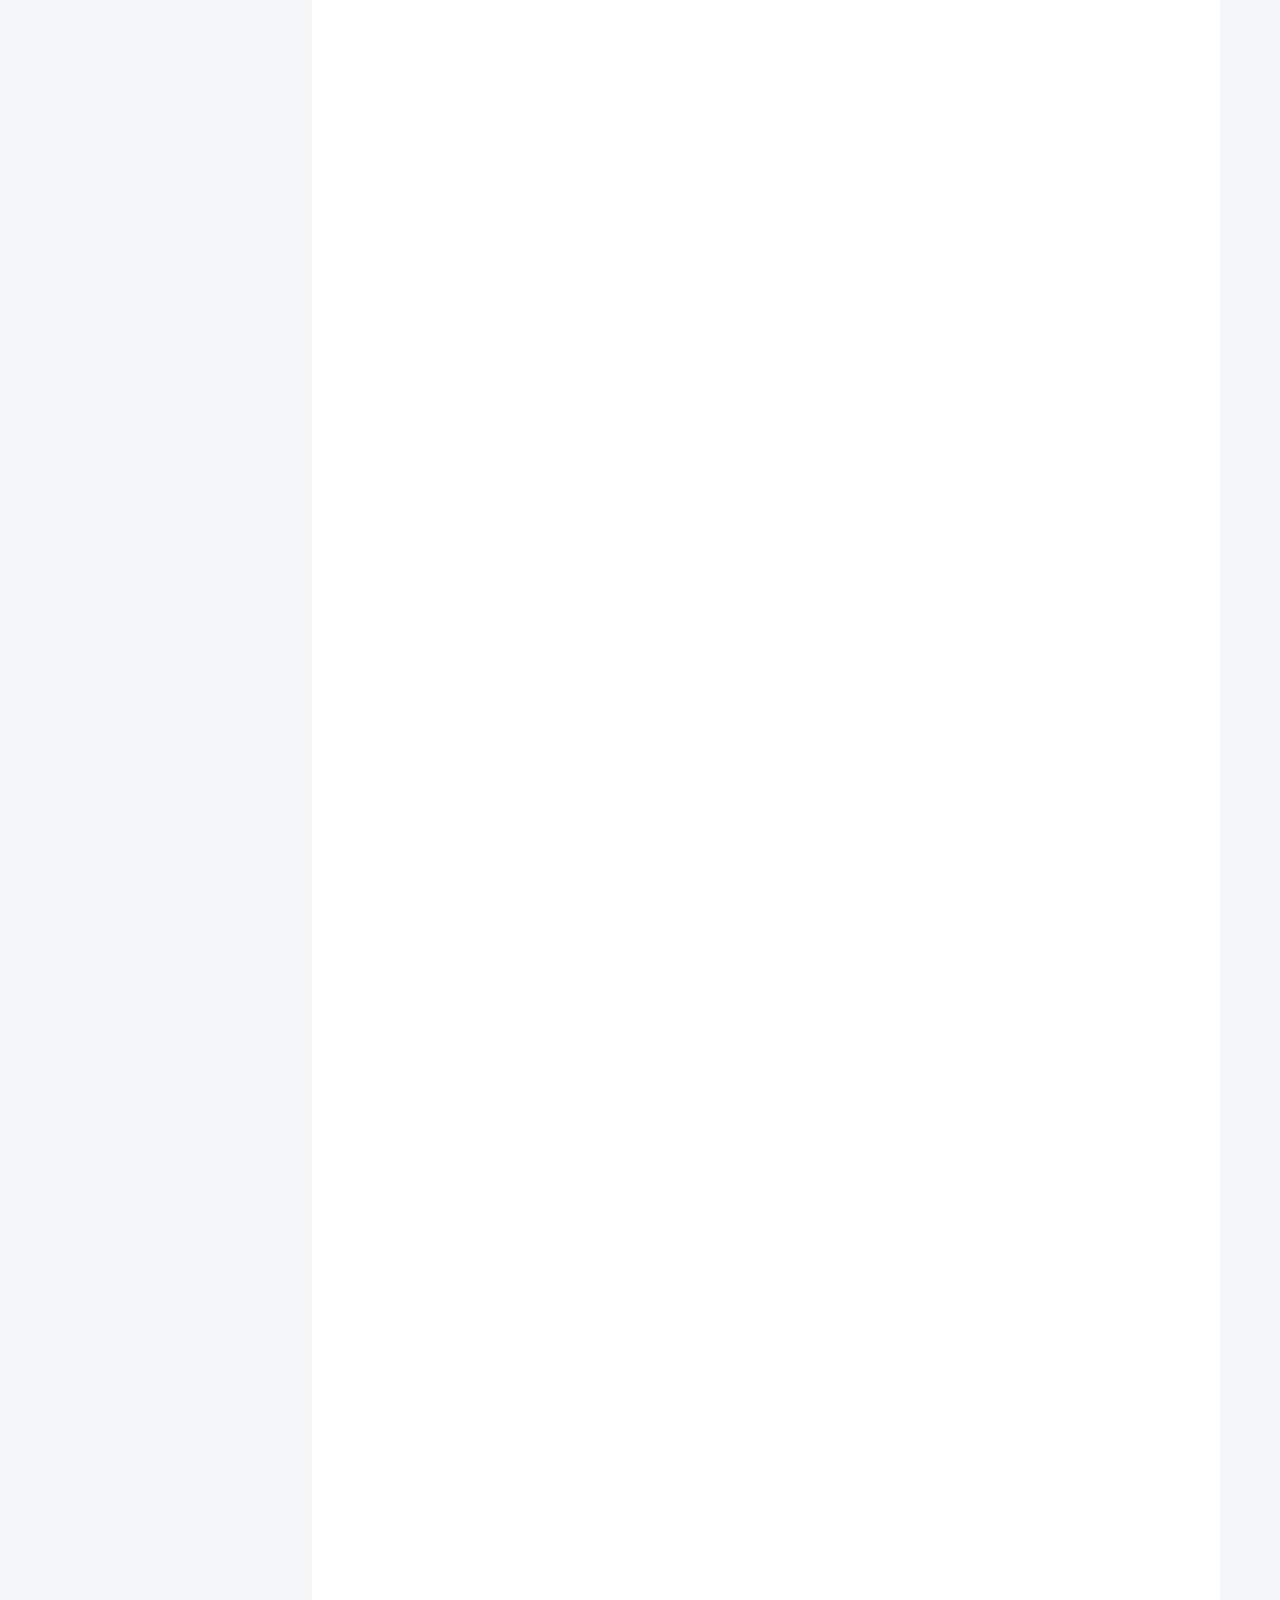
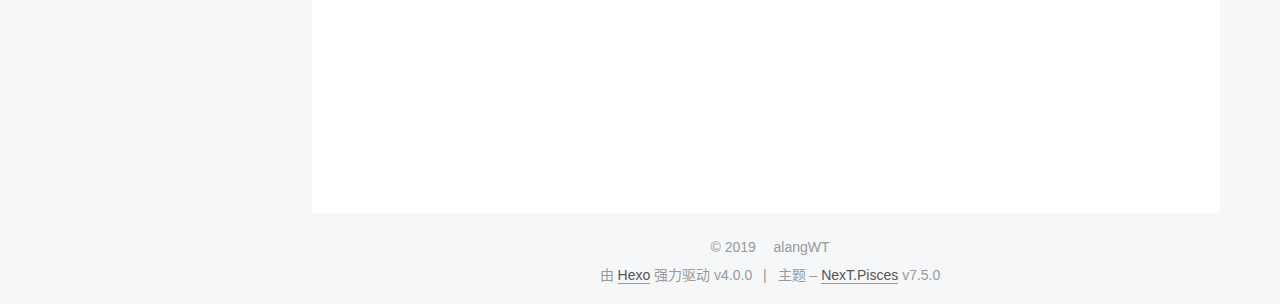
==== commit 29b0e7ce: "Site updated: 2019-11-17 16:15:10" ====
--- a/index.html
+++ b/index.html
@@ -187,7 +187,7 @@
   
   
   <article itemscope itemtype="http://schema.org/Article" class="post-block home" lang="zh-CN">
-    <link itemprop="mainEntityOfPage" href="http://yoursite.com/2019/11/05/try3/">
+    <link itemprop="mainEntityOfPage" href="http://yoursite.com/2019/11/05/%E4%BF%A1%E5%8F%B7%E4%B8%8E%E7%B3%BB%E7%BB%9F%E5%A4%A7%E4%BD%9C%E4%B8%9A/">
 
     <span hidden itemprop="author" itemscope itemtype="http://schema.org/Person">
       <meta itemprop="image" content="/images/1.jpg">
@@ -201,7 +201,7 @@
       <header class="post-header">
         <h1 class="post-title" itemprop="name headline">
           
-            <a href="/2019/11/05/try3/" class="post-title-link" itemprop="url">try3</a>
+            <a href="/2019/11/05/%E4%BF%A1%E5%8F%B7%E4%B8%8E%E7%B3%BB%E7%BB%9F%E5%A4%A7%E4%BD%9C%E4%B8%9A/" class="post-title-link" itemprop="url">信号与系统大作业</a>
         </h1>
 
         <div class="post-meta">
@@ -213,6 +213,13 @@
 
               <time title="创建时间：2019-11-05 15:59:51" itemprop="dateCreated datePublished" datetime="2019-11-05T15:59:51+08:00">2019-11-05</time>
             </span>
+              <span class="post-meta-item">
+                <span class="post-meta-item-icon">
+                  <i class="fa fa-calendar-check-o"></i>
+                </span>
+                <span class="post-meta-item-text">更新于</span>
+                <time title="修改时间：2019-11-17 16:14:39" itemprop="dateModified" datetime="2019-11-17T16:14:39+08:00">2019-11-17</time>
+              </span>
 
           
 
@@ -225,9 +232,18 @@
     <div class="post-body" itemprop="articleBody">
 
       
-          <figure class="highlight plain"><figcaption><span>matplotlib.pyplot as plt </span></figcaption><table><tr><td class="gutter"><pre><span class="line">1</span><br><span class="line">2</span><br><span class="line">3</span><br><span class="line">4</span><br><span class="line">5</span><br><span class="line">6</span><br><span class="line">7</span><br><span class="line">8</span><br><span class="line">9</span><br><span class="line">10</span><br><span class="line">11</span><br><span class="line">12</span><br><span class="line">13</span><br><span class="line">14</span><br><span class="line">15</span><br><span class="line">16</span><br><span class="line">17</span><br><span class="line">18</span><br><span class="line">19</span><br><span class="line">20</span><br><span class="line">21</span><br><span class="line">22</span><br><span class="line">23</span><br><span class="line">24</span><br><span class="line">25</span><br><span class="line">26</span><br><span class="line">27</span><br><span class="line">28</span><br><span class="line">29</span><br><span class="line">30</span><br><span class="line">31</span><br><span class="line">32</span><br><span class="line">33</span><br><span class="line">34</span><br><span class="line">35</span><br><span class="line">36</span><br><span class="line">37</span><br><span class="line">38</span><br><span class="line">39</span><br><span class="line">40</span><br><span class="line">41</span><br><span class="line">42</span><br><span class="line">43</span><br><span class="line">44</span><br><span class="line">45</span><br><span class="line">46</span><br><span class="line">47</span><br><span class="line">48</span><br><span class="line">49</span><br><span class="line">50</span><br><span class="line">51</span><br><span class="line">52</span><br><span class="line">53</span><br><span class="line">54</span><br><span class="line">55</span><br><span class="line">56</span><br><span class="line">57</span><br><span class="line">58</span><br><span class="line">59</span><br><span class="line">60</span><br><span class="line">61</span><br><span class="line">62</span><br><span class="line">63</span><br><span class="line">64</span><br><span class="line">65</span><br><span class="line">66</span><br><span class="line">67</span><br><span class="line">68</span><br><span class="line">69</span><br><span class="line">70</span><br><span class="line">71</span><br><span class="line">72</span><br><span class="line">73</span><br><span class="line">74</span><br><span class="line">75</span><br><span class="line">76</span><br><span class="line">77</span><br><span class="line">78</span><br><span class="line">79</span><br><span class="line">80</span><br><span class="line">81</span><br><span class="line">82</span><br><span class="line">83</span><br><span class="line">84</span><br><span class="line">85</span><br><span class="line">86</span><br><span class="line">87</span><br><span class="line">88</span><br><span class="line">89</span><br><span class="line">90</span><br><span class="line">91</span><br><span class="line">92</span><br><span class="line">93</span><br><span class="line">94</span><br><span class="line">95</span><br></pre></td><td class="code"><pre><span class="line"></span><br><span class="line">import numpy as np</span><br><span class="line">import scipy.integrate</span><br><span class="line">from IPython import display</span><br><span class="line">import matplotlib.animation as animation</span><br><span class="line"></span><br><span class="line">plt.figure()</span><br><span class="line"></span><br><span class="line">f1 = lambda t: np.maximum(0, 1-abs(t))</span><br><span class="line">f2 = lambda t: (t&gt;0) * np.exp(-2*t)</span><br><span class="line"></span><br><span class="line">Fs = 50  # our sampling frequency for the plotting</span><br><span class="line">T = 5    # the time range we are interested in</span><br><span class="line">t = np.arange(-T, T, 1/Fs)  # the time samples</span><br><span class="line"></span><br><span class="line">plt.subplot(3,1,1)</span><br><span class="line">plt.plot(t, f1(t), label=&apos;$f_1(t)$&apos;)</span><br><span class="line">plt.plot(t, f2(t), label=&apos;$f_2(t)$&apos;)</span><br><span class="line">plt.legend()</span><br><span class="line"></span><br><span class="line">plt.subplot(3,3,4)</span><br><span class="line">plt.plot(t, f1(t), label=&apos;$f_1(t)$&apos;)</span><br><span class="line">plt.title(r&apos;$f(t)=f_1(t)$&apos;) </span><br><span class="line"></span><br><span class="line">plt.subplot(3,3,5)</span><br><span class="line">plt.plot(t, f2(t), label=&apos;$f_2(t)$&apos;)</span><br><span class="line">plt.title(r&apos;$f(t)=f_2(t)$&apos;) </span><br><span class="line"></span><br><span class="line">plt.subplot(3,3,6)</span><br><span class="line">plt.plot(t, f2(t), label=&apos;$f_2(t)$&apos;)</span><br><span class="line">plt.title(r&apos;$f(t)=f_2(t)$&apos;) </span><br><span class="line">plt.gca().invert_xaxis()</span><br><span class="line"></span><br><span class="line">plt.show()</span><br><span class="line"></span><br><span class="line">def showConvolution(f1, f2, t0):</span><br><span class="line">    # Calculate the overall convolution result using Simpson integration</span><br><span class="line">    convolution = np.zeros(len(t))</span><br><span class="line">    for n, t_ in enumerate(t):</span><br><span class="line">        prod = lambda tau: f1(tau) * f2(t_ - tau)</span><br><span class="line">        convolution[n] = scipy.integrate.simps(prod(t), t)#把prod函数进行积分对t</span><br><span class="line"></span><br><span class="line">    # Create the shifted and flipped function</span><br><span class="line">    f_shift = lambda t: f2(t0 - t)</span><br><span class="line">    prod = lambda tau: f1(tau) * f2(t0 - tau)</span><br><span class="line"></span><br><span class="line">    # Plot the curves</span><br><span class="line"></span><br><span class="line">    plt.subplot(211)</span><br><span class="line">    plt.plot(t, f1(t), label=r&apos;$f_1(\tau)$&apos;)</span><br><span class="line">    plt.plot(t, f_shift(t), label=r&apos;$f_2(t_0-\tau)$&apos;)</span><br><span class="line">    plt.fill(t, prod(t), &apos;r-&apos;, label=r&apos;$f_1(\tau)f_2(t_0-\tau)$&apos;)</span><br><span class="line">    plt.legend()</span><br><span class="line">    # plot the convolution curve</span><br><span class="line">    plt.subplot(212)</span><br><span class="line">    plt.plot(t, convolution, label=&apos;$(f_1*f_2)(t)$&apos;)</span><br><span class="line"></span><br><span class="line">    # recalculate the value of the convolution integral at the current time-shift t0</span><br><span class="line">    current_value = scipy.integrate.simps(prod(t), t)</span><br><span class="line">    plt.plot(t0, current_value, &apos;ro&apos;)  # plot the point</span><br><span class="line">    plt.legend()</span><br><span class="line"></span><br><span class="line">fig,ax = plt.subplots()  </span><br><span class="line"></span><br><span class="line">x = np.linspace(-5,5,1000000)  </span><br><span class="line"></span><br><span class="line">fig = plt.figure()  </span><br><span class="line"></span><br><span class="line">ax1 =fig.add_subplot(1,1,1,xlim=(-5,5),ylim=(-0.2,1.2))</span><br><span class="line">  </span><br><span class="line">plt.gca().invert_xaxis()</span><br><span class="line">  </span><br><span class="line">  line, = ax1.plot(f1(t),f2(t),lw =1,animated=True)</span><br><span class="line"></span><br><span class="line">  def init():</span><br><span class="line">  line.set_data(f1(0),f2(0))</span><br><span class="line">  </span><br><span class="line">    return line</span><br><span class="line"></span><br><span class="line">def animate(i):</span><br><span class="line"></span><br><span class="line">    </span><br><span class="line">    </span><br><span class="line">    y = showConvolution(f1,f2,0.05*i)</span><br><span class="line">   </span><br><span class="line">    line.set_ydata(y)</span><br><span class="line">    </span><br><span class="line">  </span><br><span class="line"></span><br><span class="line">    return line</span><br><span class="line"></span><br><span class="line"></span><br><span class="line">ani = animation.FuncAnimation(fig=fig,func=animate,frames=50,init_func=init,interval=10)</span><br><span class="line">fig.canvas.draw_idle()</span><br><span class="line">plt.show()</span><br></pre></td></tr></table></figure>
-
-
+          <h1 id="信号与系统大作业"><a href="#信号与系统大作业" class="headerlink" title="信号与系统大作业"></a><strong>信号与系统大作业</strong></h1><h2 id="一-选题内容"><a href="#一-选题内容" class="headerlink" title="一 .选题内容"></a>一 .选题内容</h2><p>我们小组选择了卷积实现过程，主要是要弄懂连续卷积和离散卷积的计算过程，并在此基础上将卷积的计算过程用动画的模式加以展示。</p>
+<h2 id="二-实现方法"><a href="#二-实现方法" class="headerlink" title="二 .实现方法"></a>二 .实现方法</h2><p>用Python的语言编写一段代码，此代码主要用于实现如下内容： </p>
+<p>1、分辨出我们输入的信号是离散还是连续的时间信号；<br>2、将分辨好的信号代入相应的代码，进行累乘或累加运算；<br>3、卷积的运算过程用图形展示出来<br>设计一个框架用于卷积计算的展示，将卷积的动画模式进行呈现，类似此图<br>![离散时间信号][<a href="https://github.com/TaowuNO1/TaowuNO1.github.io/blob/master/%E7%A6%BB%E6%95%A3%E6%97%B6%E9%97%B4%E4%BF%A1%E5%8F%B7.jpg]" target="_blank" rel="noopener">https://github.com/TaowuNO1/TaowuNO1.github.io/blob/master/%E7%A6%BB%E6%95%A3%E6%97%B6%E9%97%B4%E4%BF%A1%E5%8F%B7.jpg]</a></p>
+<h2 id="三-过程讨论"><a href="#三-过程讨论" class="headerlink" title="三.过程讨论"></a>三.过程讨论</h2><p>在讨论之后,我们打算<br>1 .对卷积用python进行计算,累加器,convolution函数……(初始附加信号);<br>2 .在进行python numpy,matplotlib,convolution等相关库的学习后,对信号图像卷积过程进行绘制（对python相关绘图及运算还可以参考MATLAB）<br>3 .利用GUI图形界面或者建立网页展示<br>4 .利用综上内容尽可能做出可输入的卷积计算器</p>
+<h2 id="四-参考资料"><a href="#四-参考资料" class="headerlink" title="四.参考资料"></a>四.参考资料</h2><p><a href="https://dspillustrations.com/pages/posts/misc/convolution-examples-and-the-convolution-integral.html" target="_blank" rel="noopener">卷积</a><br><a href="https://blog.csdn.net/Aubrey_yt/article/details/90448853" target="_blank" rel="noopener">Python信号分析 | 信号运算</a><br><a href="https://blog.csdn.net/leida_wt/article/details/79846758?tdsourcetag=s_pctim_aiomsg" target="_blank" rel="noopener">MATLAB卷积动画演示</a></p>
+<h2 id="五-遇到的困难"><a href="#五-遇到的困难" class="headerlink" title="五.遇到的困难:"></a>五.遇到的困难:</h2><pre><code>1.对于python动图的绘制没有掌握完全,无法将卷积效果刷新;
+2.离散时间信号还未起步;
+3.尚未做到两个信号输入的卷积计算完全正确,目前只有方法一时域分析的方法;
+4.两个信号未达到可输入情况;
+5.gui界面设置失效;
+6.github网站搭建未完全.</code></pre><h2 id="六-代码-实时更新"><a href="#六-代码-实时更新" class="headerlink" title="六.代码(实时更新)"></a>六.代码(实时更新)</h2><figure class="highlight plain"><table><tr><td class="gutter"><pre><span class="line">1</span><br><span class="line">2</span><br><span class="line">3</span><br><span class="line">4</span><br><span class="line">5</span><br><span class="line">6</span><br><span class="line">7</span><br><span class="line">8</span><br><span class="line">9</span><br><span class="line">10</span><br><span class="line">11</span><br><span class="line">12</span><br><span class="line">13</span><br><span class="line">14</span><br><span class="line">15</span><br><span class="line">16</span><br><span class="line">17</span><br><span class="line">18</span><br><span class="line">19</span><br><span class="line">20</span><br><span class="line">21</span><br><span class="line">22</span><br><span class="line">23</span><br><span class="line">24</span><br><span class="line">25</span><br><span class="line">26</span><br><span class="line">27</span><br><span class="line">28</span><br><span class="line">29</span><br><span class="line">30</span><br><span class="line">31</span><br><span class="line">32</span><br><span class="line">33</span><br><span class="line">34</span><br><span class="line">35</span><br><span class="line">36</span><br><span class="line">37</span><br><span class="line">38</span><br><span class="line">39</span><br><span class="line">40</span><br><span class="line">41</span><br><span class="line">42</span><br><span class="line">43</span><br><span class="line">44</span><br><span class="line">45</span><br><span class="line">46</span><br><span class="line">47</span><br><span class="line">48</span><br><span class="line">49</span><br><span class="line">50</span><br><span class="line">51</span><br><span class="line">52</span><br><span class="line">53</span><br><span class="line">54</span><br><span class="line">55</span><br><span class="line">56</span><br><span class="line">57</span><br><span class="line">58</span><br><span class="line">59</span><br><span class="line">60</span><br><span class="line">61</span><br><span class="line">62</span><br><span class="line">63</span><br><span class="line">64</span><br><span class="line">65</span><br><span class="line">66</span><br><span class="line">67</span><br><span class="line">68</span><br><span class="line">69</span><br><span class="line">70</span><br><span class="line">71</span><br><span class="line">72</span><br><span class="line">73</span><br><span class="line">74</span><br><span class="line">75</span><br><span class="line">76</span><br><span class="line">77</span><br><span class="line">78</span><br><span class="line">79</span><br><span class="line">80</span><br><span class="line">81</span><br><span class="line">82</span><br><span class="line">83</span><br><span class="line">84</span><br><span class="line">85</span><br><span class="line">86</span><br><span class="line">87</span><br><span class="line">88</span><br><span class="line">89</span><br><span class="line">90</span><br><span class="line">91</span><br><span class="line">92</span><br><span class="line">93</span><br><span class="line">94</span><br><span class="line">95</span><br><span class="line">96</span><br></pre></td><td class="code"><pre><span class="line">import matplotlib.pyplot as plt </span><br><span class="line"></span><br><span class="line">import numpy as np</span><br><span class="line">import scipy.integrate</span><br><span class="line">from IPython import display</span><br><span class="line">import matplotlib.animation as animation</span><br><span class="line"></span><br><span class="line">plt.figure()</span><br><span class="line"></span><br><span class="line">f1 = lambda t: np.maximum(0, 1-abs(t))</span><br><span class="line">f2 = lambda t: (t&gt;0) * np.exp(-2*t)</span><br><span class="line"></span><br><span class="line">Fs = 50  # our sampling frequency for the plotting</span><br><span class="line">T = 5    # the time range we are interested in</span><br><span class="line">t = np.arange(-T, T, 1/Fs)  # the time samples</span><br><span class="line"></span><br><span class="line">plt.subplot(3,1,1)</span><br><span class="line">plt.plot(t, f1(t), label=&apos;$f_1(t)$&apos;)</span><br><span class="line">plt.plot(t, f2(t), label=&apos;$f_2(t)$&apos;)</span><br><span class="line">plt.legend()</span><br><span class="line"></span><br><span class="line">plt.subplot(3,3,4)</span><br><span class="line">plt.plot(t, f1(t), label=&apos;$f_1(t)$&apos;)</span><br><span class="line">plt.title(r&apos;$f(t)=f_1(t)$&apos;) </span><br><span class="line"></span><br><span class="line">plt.subplot(3,3,5)</span><br><span class="line">plt.plot(t, f2(t), label=&apos;$f_2(t)$&apos;)</span><br><span class="line">plt.title(r&apos;$f(t)=f_2(t)$&apos;) </span><br><span class="line"></span><br><span class="line">plt.subplot(3,3,6)</span><br><span class="line">plt.plot(t, f2(t), label=&apos;$f_2(t)$&apos;)</span><br><span class="line">plt.title(r&apos;$f(t)=f_2(t)$&apos;) </span><br><span class="line">plt.gca().invert_xaxis()</span><br><span class="line"></span><br><span class="line">plt.show()</span><br><span class="line"></span><br><span class="line">def showConvolution(f1, f2, t0):</span><br><span class="line">    # Calculate the overall convolution result using Simpson integration</span><br><span class="line">    convolution = np.zeros(len(t))</span><br><span class="line">    for n, t_ in enumerate(t):</span><br><span class="line">        prod = lambda tau: f1(tau) * f2(t_ - tau)</span><br><span class="line">        convolution[n] = scipy.integrate.simps(prod(t), t)#把prod函数进行积分对t</span><br><span class="line"></span><br><span class="line">    # Create the shifted and flipped function</span><br><span class="line">    f_shift = lambda t: f2(t0 - t)</span><br><span class="line">    prod = lambda tau: f1(tau) * f2(t0 - tau)</span><br><span class="line"></span><br><span class="line">    # Plot the curves</span><br><span class="line"></span><br><span class="line">    plt.subplot(211)</span><br><span class="line">    plt.plot(t, f1(t), label=r&apos;$f_1(\tau)$&apos;)</span><br><span class="line">    plt.plot(t, f_shift(t), label=r&apos;$f_2(t_0-\tau)$&apos;)</span><br><span class="line">    plt.fill(t, prod(t), &apos;r-&apos;, label=r&apos;$f_1(\tau)f_2(t_0-\tau)$&apos;)</span><br><span class="line">    plt.legend()</span><br><span class="line">    # plot the convolution curve</span><br><span class="line">    plt.subplot(212)</span><br><span class="line">    plt.plot(t, convolution, label=&apos;$(f_1*f_2)(t)$&apos;)</span><br><span class="line"></span><br><span class="line">    # recalculate the value of the convolution integral at the current time-shift t0</span><br><span class="line">    current_value = scipy.integrate.simps(prod(t), t)</span><br><span class="line">    plt.plot(t0, current_value, &apos;ro&apos;)  # plot the point</span><br><span class="line">    plt.legend()</span><br><span class="line"></span><br><span class="line">fig,ax = plt.subplots()  </span><br><span class="line"></span><br><span class="line">x = np.linspace(-5,5,1000000)  </span><br><span class="line"></span><br><span class="line">fig = plt.figure()  </span><br><span class="line"></span><br><span class="line">ax1 =fig.add_subplot(1,1,1,xlim=(-5,5),ylim=(-0.2,1.2))</span><br><span class="line">  </span><br><span class="line">plt.gca().invert_xaxis()</span><br><span class="line">  </span><br><span class="line">  line, = ax1.plot(f1(t),f2(t),lw =1,animated=True)</span><br><span class="line"></span><br><span class="line">  def init():</span><br><span class="line">  line.set_data(f1(0),f2(0))</span><br><span class="line">  </span><br><span class="line">    return line</span><br><span class="line"></span><br><span class="line">def animate(i):</span><br><span class="line"></span><br><span class="line">    </span><br><span class="line">    </span><br><span class="line">    y = showConvolution(f1,f2,0.05*i)</span><br><span class="line">   </span><br><span class="line">    line.set_ydata(y)</span><br><span class="line">    </span><br><span class="line">  </span><br><span class="line"></span><br><span class="line">    return line</span><br><span class="line"></span><br><span class="line"></span><br><span class="line">ani = animation.FuncAnimation(fig=fig,func=animate,frames=50,init_func=init,interval=10)</span><br><span class="line">fig.canvas.draw_idle()</span><br><span class="line">plt.show()</span><br></pre></td></tr></table></figure>
+<h2 id="七-输入界面代码"><a href="#七-输入界面代码" class="headerlink" title="七.输入界面代码"></a>七.输入界面代码</h2><figure class="highlight plain"><table><tr><td class="gutter"><pre><span class="line">1</span><br><span class="line">2</span><br><span class="line">3</span><br><span class="line">4</span><br><span class="line">5</span><br><span class="line">6</span><br><span class="line">7</span><br><span class="line">8</span><br><span class="line">9</span><br><span class="line">10</span><br><span class="line">11</span><br><span class="line">12</span><br><span class="line">13</span><br><span class="line">14</span><br><span class="line">15</span><br><span class="line">16</span><br><span class="line">17</span><br><span class="line">18</span><br><span class="line">19</span><br><span class="line">20</span><br><span class="line">21</span><br><span class="line">22</span><br><span class="line">23</span><br><span class="line">24</span><br><span class="line">25</span><br><span class="line">26</span><br><span class="line">27</span><br><span class="line">28</span><br><span class="line">29</span><br><span class="line">30</span><br><span class="line">31</span><br><span class="line">32</span><br><span class="line">33</span><br><span class="line">34</span><br><span class="line">35</span><br><span class="line">36</span><br><span class="line">37</span><br><span class="line">38</span><br><span class="line">39</span><br><span class="line">40</span><br><span class="line">41</span><br><span class="line">42</span><br></pre></td><td class="code"><pre><span class="line">from tkinter import *</span><br><span class="line"></span><br><span class="line">def run1():</span><br><span class="line">     a = float(inp1.get())</span><br><span class="line">     b = float(inp2.get())</span><br><span class="line">     s = &apos;%0.2f+%0.2f=%0.2f\n&apos; % (a, b, a + b)</span><br><span class="line">     txt.insert(END, s)   # 追加显示运算结果</span><br><span class="line">     inp1.delete(0, END)  # 清空输入</span><br><span class="line">     inp2.delete(0, END)  # 清空输入</span><br><span class="line"></span><br><span class="line">def run2(x, y):</span><br><span class="line">     a = float(x)</span><br><span class="line">     b = float(y)</span><br><span class="line">     s = &apos;%0.2f+%0.2f=%0.2f\n&apos; % (a, b, a + b)</span><br><span class="line">     txt.insert(END, s)   # 追加显示运算结果</span><br><span class="line">     inp1.delete(0, END)  # 清空输入</span><br><span class="line">     inp2.delete(0, END)  # 清空输入</span><br><span class="line"></span><br><span class="line">root = Tk()</span><br><span class="line">root.geometry(&apos;460x240&apos;)</span><br><span class="line">root.title(&apos;卷积计算&apos;)</span><br><span class="line"></span><br><span class="line">lb1 = Label(root, text=&apos;请输入两个信号，按下面两个按钮之一进行计算&apos;)</span><br><span class="line">lb1.place(relx=0.1, rely=0.1, relwidth=0.8, relheight=0.1)</span><br><span class="line">inp1 = Entry(root)</span><br><span class="line">inp1.place(relx=0.1, rely=0.2, relwidth=0.3, relheight=0.1)</span><br><span class="line">inp2 = Entry(root)</span><br><span class="line">inp2.place(relx=0.6, rely=0.2, relwidth=0.3, relheight=0.1)</span><br><span class="line"></span><br><span class="line"># 方法-直接调用 run1()</span><br><span class="line">btn1 = Button(root, text=&apos;方法一&apos;, command=run1)</span><br><span class="line">btn1.place(relx=0.1, rely=0.4, relwidth=0.3, relheight=0.1)</span><br><span class="line"></span><br><span class="line"># 方法二利用 lambda 传参数调用run2()</span><br><span class="line">btn2 = Button(root, text=&apos;方法二&apos;, command=lambda: run2(inp1.get(), inp2.get()))</span><br><span class="line">btn2.place(relx=0.6, rely=0.4, relwidth=0.3, relheight=0.1)</span><br><span class="line"></span><br><span class="line"># 在窗体垂直自上而下位置60%处起，布局相对窗体高度40%高的文本框</span><br><span class="line">txt = Text(root)</span><br><span class="line">txt.place(rely=0.6, relheight=0.4)</span><br><span class="line"></span><br><span class="line">root.mainloop()</span><br></pre></td></tr></table></figure>
 
 
 
@@ -249,7 +265,7 @@
   
   
   <article itemscope itemtype="http://schema.org/Article" class="post-block home" lang="zh-CN">
-    <link itemprop="mainEntityOfPage" href="http://yoursite.com/2019/11/03/markdown/">
+    <link itemprop="mainEntityOfPage" href="http://yoursite.com/2019/11/03/markdown%E5%88%9D%E6%AD%A5%E6%8E%A5%E8%A7%A6%E4%B8%8E%E8%AE%A4%E8%AF%86/">
 
     <span hidden itemprop="author" itemscope itemtype="http://schema.org/Person">
       <meta itemprop="image" content="/images/1.jpg">
@@ -263,7 +279,7 @@
       <header class="post-header">
         <h1 class="post-title" itemprop="name headline">
           
-            <a href="/2019/11/03/markdown/" class="post-title-link" itemprop="url">markdown</a>
+            <a href="/2019/11/03/markdown%E5%88%9D%E6%AD%A5%E6%8E%A5%E8%A7%A6%E4%B8%8E%E8%AE%A4%E8%AF%86/" class="post-title-link" itemprop="url">markdown</a>
         </h1>
 
         <div class="post-meta">
@@ -398,63 +414,6 @@
   
   
 
-        
-  
-  
-  <article itemscope itemtype="http://schema.org/Article" class="post-block home" lang="zh-CN">
-    <link itemprop="mainEntityOfPage" href="http://yoursite.com/2019/11/03/post/">
-
-    <span hidden itemprop="author" itemscope itemtype="http://schema.org/Person">
-      <meta itemprop="image" content="/images/1.jpg">
-      <meta itemprop="name" content="alangWT">
-      <meta itemprop="description" content="纪实,算法,信号,学习.">
-    </span>
-
-    <span hidden itemprop="publisher" itemscope itemtype="http://schema.org/Organization">
-      <meta itemprop="name" content="alangWT">
-    </span>
-      <header class="post-header">
-        <h1 class="post-title" itemprop="name headline">
-          
-            <a href="/2019/11/03/post/" class="post-title-link" itemprop="url">[object Object]</a>
-        </h1>
-
-        <div class="post-meta">
-            <span class="post-meta-item">
-              <span class="post-meta-item-icon">
-                <i class="fa fa-calendar-o"></i>
-              </span>
-              <span class="post-meta-item-text">发表于</span>
-
-              <time title="创建时间：2019-11-03 18:53:00" itemprop="dateCreated datePublished" datetime="2019-11-03T18:53:00+08:00">2019-11-03</time>
-            </span>
-
-          
-
-        </div>
-      </header>
-
-    
-    
-    
-    <div class="post-body" itemprop="articleBody">
-
-      
-          
-      
-    </div>
-
-    
-    
-    
-      <footer class="post-footer">
-        <div class="post-eof"></div>
-      </footer>
-  </article>
-  
-  
-  
-
   </div>
 
   
@@ -502,7 +461,7 @@
       <div class="site-state-item site-state-posts">
           <a href="/archives/">
         
-          <span class="site-state-item-count">4</span>
+          <span class="site-state-item-count">3</span>
           <span class="site-state-item-name">日志</span>
         </a>
       </div>
--- a/css/main.css
+++ b/css/main.css
@@ -1221,7 +1221,7 @@
 }
 .links-of-author a::before,
 .links-of-author span.exturl::before {
-  background: #fff;
+  background: #96e5c3;
   border-radius: 50%;
   content: ' ';
   display: inline-block;
